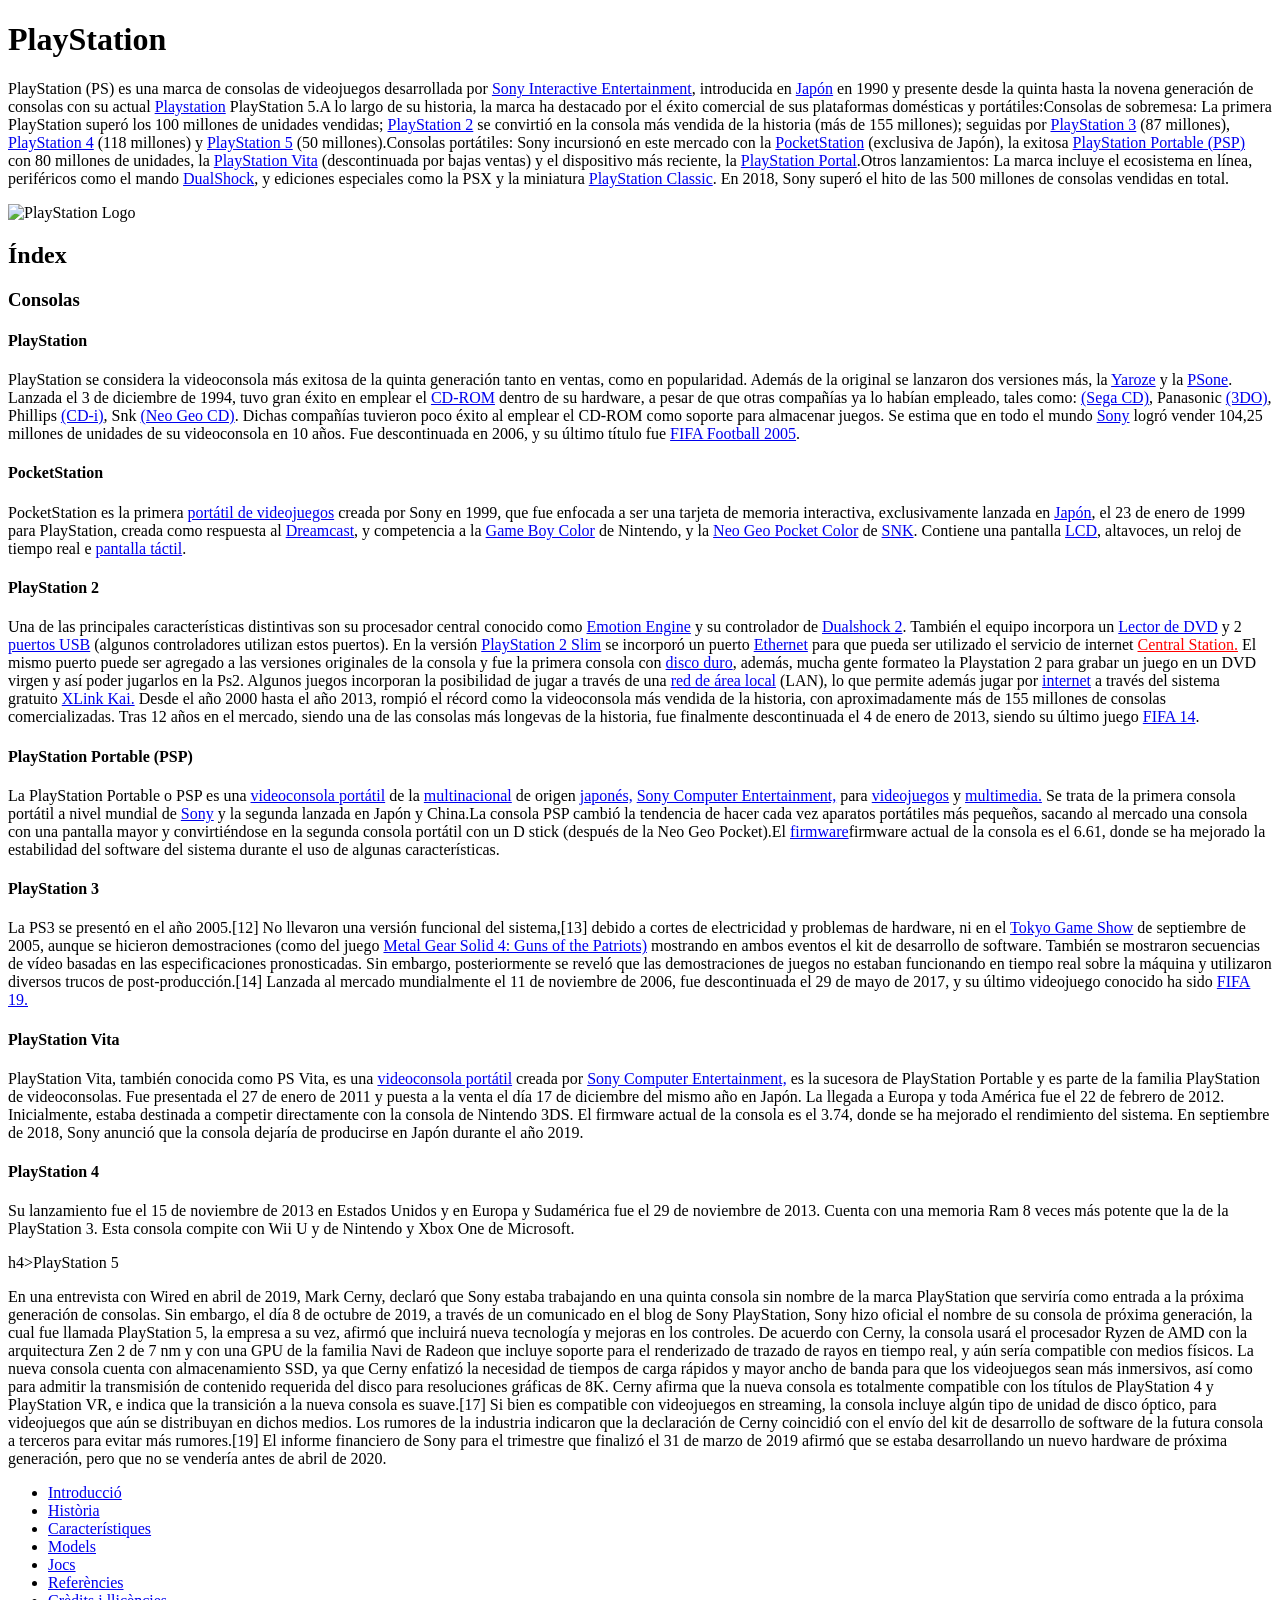
==== playstation.html @ 6e9d65a1 "Add initial PlayStation HTML page with detailed content and structure" ====
<!DOCTYPE html>
<html lang="en">
<head>
    <meta charset="UTF-8">
    <meta name="viewport" content="width=
    , initial-scale=1.0">
    <title>Document</title>
</head>
<body>
    <h1>PlayStation</h1>
    <p>PlayStation (PS) es una marca de consolas de videojuegos desarrollada por <a href="https://www.sonyinteractive.com/" target="_blank">Sony Interactive Entertainment</a>, introducida en <a href="https://es.wikipedia.org/wiki/Jap%C3%B3n" target="_blank">Japón</a> en 1990 y presente desde la quinta hasta la novena generación de consolas con su actual <a href="https://es.wikipedia.org/wiki/PlayStation_(consola)"target="_blank">Playstation</a> PlayStation 5.A lo largo de su historia, la marca ha destacado por el éxito comercial de sus plataformas domésticas y portátiles:Consolas de sobremesa: La primera PlayStation superó los 100 millones de unidades vendidas; <a href="https://es.wikipedia.org/wiki/PlayStation_2" target="_blank">PlayStation 2</a> se convirtió en la consola más vendida de la historia (más de 155 millones); seguidas por <a href="https://es.wikipedia.org/wiki/PlayStation_3" target="_blank">PlayStation 3</a> (87 millones), <a href="https://es.wikipedia.org/wiki/PlayStation_4" target="_blank">PlayStation 4</a> (118 millones) y <a href="https://es.wikipedia.org/wiki/PlayStation_5" target="_blank">PlayStation 5</a> (50 millones).Consolas portátiles: Sony incursionó en este mercado con la <a href="https://es.wikipedia.org/wiki/PocketStation" target="_blank">PocketStation</a> (exclusiva de Japón), la exitosa <a href="https://es.wikipedia.org/wiki/PlayStation_Portable" target="_blank">PlayStation Portable (PSP)</a> con 80 millones de unidades, la <a href="https://es.wikipedia.org/wiki/PlayStation_Vita" target="_blank">PlayStation Vita</a> (descontinuada por bajas ventas) y el dispositivo más reciente, la <a href="https://es.wikipedia.org/wiki/PlayStation_Portal" target="_blank">PlayStation Portal</a>.Otros lanzamientos: La marca incluye el ecosistema en línea, periféricos como el mando <a href="https://es.wikipedia.org/wiki/DualShock" target="_blank">DualShock</a>, y ediciones especiales como la PSX y la miniatura <a href="https://es.wikipedia.org/wiki/PlayStation_Classic" target="_blank">PlayStation Classic</a>. En 2018, Sony superó el hito de las 500 millones de consolas vendidas en total.</p>
    <img src="https://w7.pngwing.com/pngs/302/296/png-transparent-sony-playstation-logo-playstation-2-logo-ps-logo-angle-text-monochrome-thumbnail.png" alt="PlayStation Logo" width="300">
    <h2>Índex</h2>
    <h3>Consolas</h3>
    <h4>PlayStation</h4>
    <p>PlayStation se considera la videoconsola más exitosa de la quinta generación tanto en ventas, como en popularidad. Además de la original se lanzaron dos versiones más, la <a href="#yaroze" target="_blank">Yaroze</a> y la <a href="#psone" target="_blank">PSone</a>. Lanzada el 3 de diciembre de 1994, tuvo gran éxito en emplear el <a href="https://es.wikipedia.org/wiki/CD-ROM" target="_blank">CD-ROM</a> dentro de su hardware, a pesar de que otras compañías ya lo habían empleado, tales como: <a href="https://es.wikipedia.org/wiki/Mega-CD">(Sega CD)</a>, Panasonic <a href="https://es.wikipedia.org/wiki/3DO">(3DO)</a>, Phillips <a href="https://es.wikipedia.org/wiki/CD-i">(CD-i)</a>, Snk <a href="https://es.wikipedia.org/wiki/Neo_Geo_CD">(Neo Geo CD)</a>. Dichas compañías tuvieron poco éxito al emplear el CD-ROM como soporte para almacenar juegos. Se estima que en todo el mundo <a href="https://es.wikipedia.org/wiki/Sony" target="_blank">Sony</a> logró vender 104,25 millones de unidades de su videoconsola en 10 años. Fue descontinuada en 2006, y su último título fue <a href="https://es.wikipedia.org/wiki/FIFA_Football_2005" target="_blank">FIFA Football 2005</a>.</p>
    <h4>PocketStation</h4>
    <P>PocketStation es la primera <a href="https://es.wikipedia.org/wiki/PocketStation" target="_blank">portátil de videojuegos</a> creada por Sony en 1999, que fue enfocada a ser una tarjeta de memoria interactiva, exclusivamente lanzada en <a href="https://es.wikipedia.org/wiki/Japón" target="_blank">Japón</a>, el 23 de enero de 1999 para PlayStation, creada como respuesta al <a href="https://es.wikipedia.org/wiki/Sony_Dreamcast" target="_blank">Dreamcast</a>, y competencia a la <a href="https://es.wikipedia.org/wiki/Game_Boy_Color" target="_blank">Game Boy Color</a> de Nintendo, y la <a href="https://es.wikipedia.org/wiki/Neo_Geo_Pocket_Color" target="_blank">Neo Geo Pocket Color</a> de <a href="https://es.wikipedia.org/wiki/SNK" target="_blank">SNK</a>. Contiene una pantalla <a href="https://es.wikipedia.org/wiki/LCD" target="_blank">LCD</a>, altavoces, un reloj de tiempo real e <a href="https://es.wikipedia.org/wiki/Radiaci%C3%B3n_infrarroja" target="_blank">pantalla táctil</a>.</P>
    <h4>PlayStation 2</h4>
    <p>Una de las principales características distintivas son su procesador central conocido como <a href="https://es.wikipedia.org/wiki/Emotion_Engine" target="_blank">Emotion Engine</a> y su controlador de <a href="https://es.wikipedia.org/wiki/DualShock">Dualshock 2</a>. También el equipo incorpora un <a href="https://es.wikipedia.org/wiki/Grabadora_de_DVD">Lector de DVD</a> y 2 <a href="https://es.wikipedia.org/wiki/Universal_Serial_Bus">puertos USB</a> (algunos controladores utilizan estos puertos). En la versión <a href="https://es.wikipedia.org/wiki/PlayStation_2">PlayStation 2 Slim</a> se incorporó un puerto <a href="https://es.wikipedia.org/wiki/Ethernet">Ethernet</a> para que pueda ser utilizado el servicio de internet <a href="https://es.wikipedia.org/wiki/Central_Station?action=edit&redlink=1" style="color:#FF0000;"></style>Central Station.</a> El mismo puerto puede ser agregado a las versiones originales de la consola y fue la primera consola con <a href="https://es.wikipedia.org/wiki/Unidad_de_disco_duro">disco duro</a>, además, mucha gente formateo la Playstation 2 para grabar un juego en un DVD virgen y así poder jugarlos en la Ps2. Algunos juegos incorporan la posibilidad de jugar a través de una <a href="https://es.wikipedia.org/wiki/Red_de_%C3%A1rea_local">red de área local</a> (LAN), lo que permite además jugar por <a href="https://es.wikipedia.org/wiki/Internet">internet</a> a través del sistema gratuito <a href="https://es.wikipedia.org/wiki/XLink_Kai">XLink Kai.</a> Desde el año 2000 hasta el año 2013, rompió el récord como la videoconsola más vendida de la historia, con aproximadamente más de 155 millones de consolas comercializadas. Tras 12 años en el mercado, siendo una de las consolas más longevas de la historia, fue finalmente descontinuada el 4 de enero de 2013, siendo su último juego <a href="https://es.wikipedia.org/wiki/FIFA_14">FIFA 14</a>.
    <h4>PlayStation Portable (PSP)</h4>
    <p>La PlayStation Portable o PSP es una <a href="https://es.wikipedia.org/wiki/Videoconsola_port%C3%A1til">videoconsola portátil</a> de la <a href="https://es.wikipedia.org/wiki/Multinacional">multinacional</a> de origen <a href="https://es.wikipedia.org/wiki/Jap%C3%B3n">japonés,</a> <a href="https://es.wikipedia.org/wiki/Sony_Interactive_Entertainment">Sony Computer Entertainment,</a> para <a href="https://es.wikipedia.org/wiki/Videojuego">videojuegos</a> y <a href="https://es.wikipedia.org/wiki/Multimedia">multimedia.</a> Se trata de la primera consola portátil a nivel mundial de <a href="https://es.wikipedia.org/wiki/Sony">Sony</a> y la segunda lanzada en Japón y China.La consola PSP cambió la tendencia de hacer cada vez aparatos portátiles más pequeños, sacando al mercado una consola con una pantalla mayor y convirtiéndose en la segunda consola portátil con un D stick (después de la Neo Geo Pocket).El <a href="https://es.wikipedia.org/wiki/Firmware">firmware</a>firmware actual de la consola es el 6.61, donde se ha mejorado la estabilidad del software del sistema durante el uso de algunas características.</p>
    <h4>PlayStation 3</h4>
    <p>La PS3 se presentó en el año 2005.[12] No llevaron una versión funcional del sistema,[13] debido a cortes de electricidad y problemas de hardware, ni en el <a href="https://es.wikipedia.org/wiki/Tokyo_Game_Show">Tokyo Game Show</a> de septiembre de 2005, aunque se hicieron demostraciones (como del juego <a href="https://es.wikipedia.orgwikiMetal_Gear_Solid_4:_Guns_of_the_Patriots">Metal Gear Solid 4: Guns of the Patriots)</a> mostrando en ambos eventos el kit de desarrollo de software. También se mostraron secuencias de vídeo basadas en las especificaciones pronosticadas. Sin embargo, posteriormente se reveló que las demostraciones de juegos no estaban funcionando en tiempo real sobre la máquina y utilizaron diversos trucos de post-producción.[14] Lanzada al mercado mundialmente el 11 de noviembre de 2006, fue descontinuada el 29 de mayo de 2017, y su último videojuego conocido ha sido <a href="https://es.wikipedia.org/wiki/FIFA_19">FIFA 19.</a></p>
    <h4>PlayStation Vita</h4>
    <p>PlayStation Vita, también conocida como PS Vita, es una <a href="https://es.wikipedia.org/wiki/Videoconsola_port%C3%A1til">videoconsola portátil</a> creada por <a href="https://es.wikipedia.org/wiki/Sony_Interactive_Entertainment">Sony Computer Entertainment,</a> es la sucesora de PlayStation Portable y es parte de la familia PlayStation de videoconsolas. Fue presentada el 27 de enero de 2011 y puesta a la venta el día 17 de diciembre del mismo año en Japón. La llegada a Europa y toda América fue el 22 de febrero de 2012. Inicialmente, estaba destinada a competir directamente con la consola de Nintendo 3DS. El firmware actual de la consola es el 3.74, donde se ha mejorado el rendimiento del sistema. En septiembre de 2018, Sony anunció que la consola dejaría de producirse en Japón durante el año 2019.</p>
    <h4>PlayStation 4</h4>
    <p>Su lanzamiento fue el 15 de noviembre de 2013 en <a href="https://es.wikipedia.org/wiki/Estados_Unidos"></a> Estados Unidos y en Europa y Sudamérica fue el 29 de noviembre de 2013. Cuenta con una memoria Ram 8 veces más potente que la de la PlayStation 3. Esta consola compite con <a href="https://es.wikipedia.org/wiki/Wii_U"></a> Wii U y <a href="https://es.wikipedia.org/wiki/Nintendo_Switch"></a> de <a href="https://es.wikipedia.org/wiki/Nintendo"></a> Nintendo y<a href="https://es.wikipedia.org/wiki/Xbox_One>"></a> Xbox One de <a href="https://es.wikipedia.org/wiki/Microsoft"></a> Microsoft.</p>
    h4>PlayStation 5</h4>
    <p>En una entrevista con <a href="https://es.wikipedia.org/wiki/Wired"></a> Wired en abril de 2019, <a href="https://es.wikipedia.org/wiki/Mark_Cerny"></a> Mark Cerny, declaró que Sony estaba trabajando en una quinta consola sin nombre de la marca PlayStation que serviría como entrada a la próxima generación de consolas. Sin embargo, el día 8 de octubre de 2019, a través de un comunicado en el blog de Sony PlayStation, Sony hizo oficial el nombre de su consola de próxima generación, la cual fue llamada PlayStation 5, la empresa a su vez, afirmó que incluirá nueva tecnología y mejoras en los controles. De acuerdo con Cerny, la consola usará el procesador <a href="https://es.wikipedia.org/wiki/Ryzen"></a> Ryzen de <a href="https://es.wikipedia.org/wiki/Advanced_Micro_Devices"></a> AMD con la arquitectura Zen 2 de 7 nm y con una GPU de la familia Navi de Radeon que incluye soporte para el renderizado de trazado de rayos en tiempo real, y aún sería compatible con medios físicos. La nueva consola cuenta con almacenamiento SSD, ya que Cerny enfatizó la necesidad de tiempos de carga rápidos y mayor ancho de banda para que los videojuegos sean más inmersivos, así como para admitir la transmisión de contenido requerida del disco para resoluciones gráficas de 8K. Cerny afirma que la nueva consola es totalmente compatible con los títulos de PlayStation 4 y PlayStation VR, e indica que la transición a la nueva consola es suave.[17] Si bien es compatible con videojuegos en streaming, la consola incluye algún tipo de unidad de disco óptico, para videojuegos que aún se distribuyan en dichos medios. Los rumores de la industria indicaron que la declaración de Cerny coincidió con el envío del kit de desarrollo de software de la futura consola a terceros para evitar más rumores.[19] El informe financiero de Sony para el trimestre que finalizó el 31 de marzo de 2019 afirmó que se estaba desarrollando un nuevo hardware de próxima generación, pero que no se vendería antes de abril de 2020.</p>
<ul>
    <li><a href="#introduccio">Introducció</a></li>
    <li><a href="#historia">Història</a></li>
    <li><a href="#caracteristiques">Característiques</a></li>
    <li><a href="#models">Models</a></li>
    <li><a href="#jocs">Jocs</a></li>
    <li><a href="#referencies">Referències</a></li>
    <li><a href="#credits">Crèdits i llicències</a></li>
</ul>
</body>
</html>
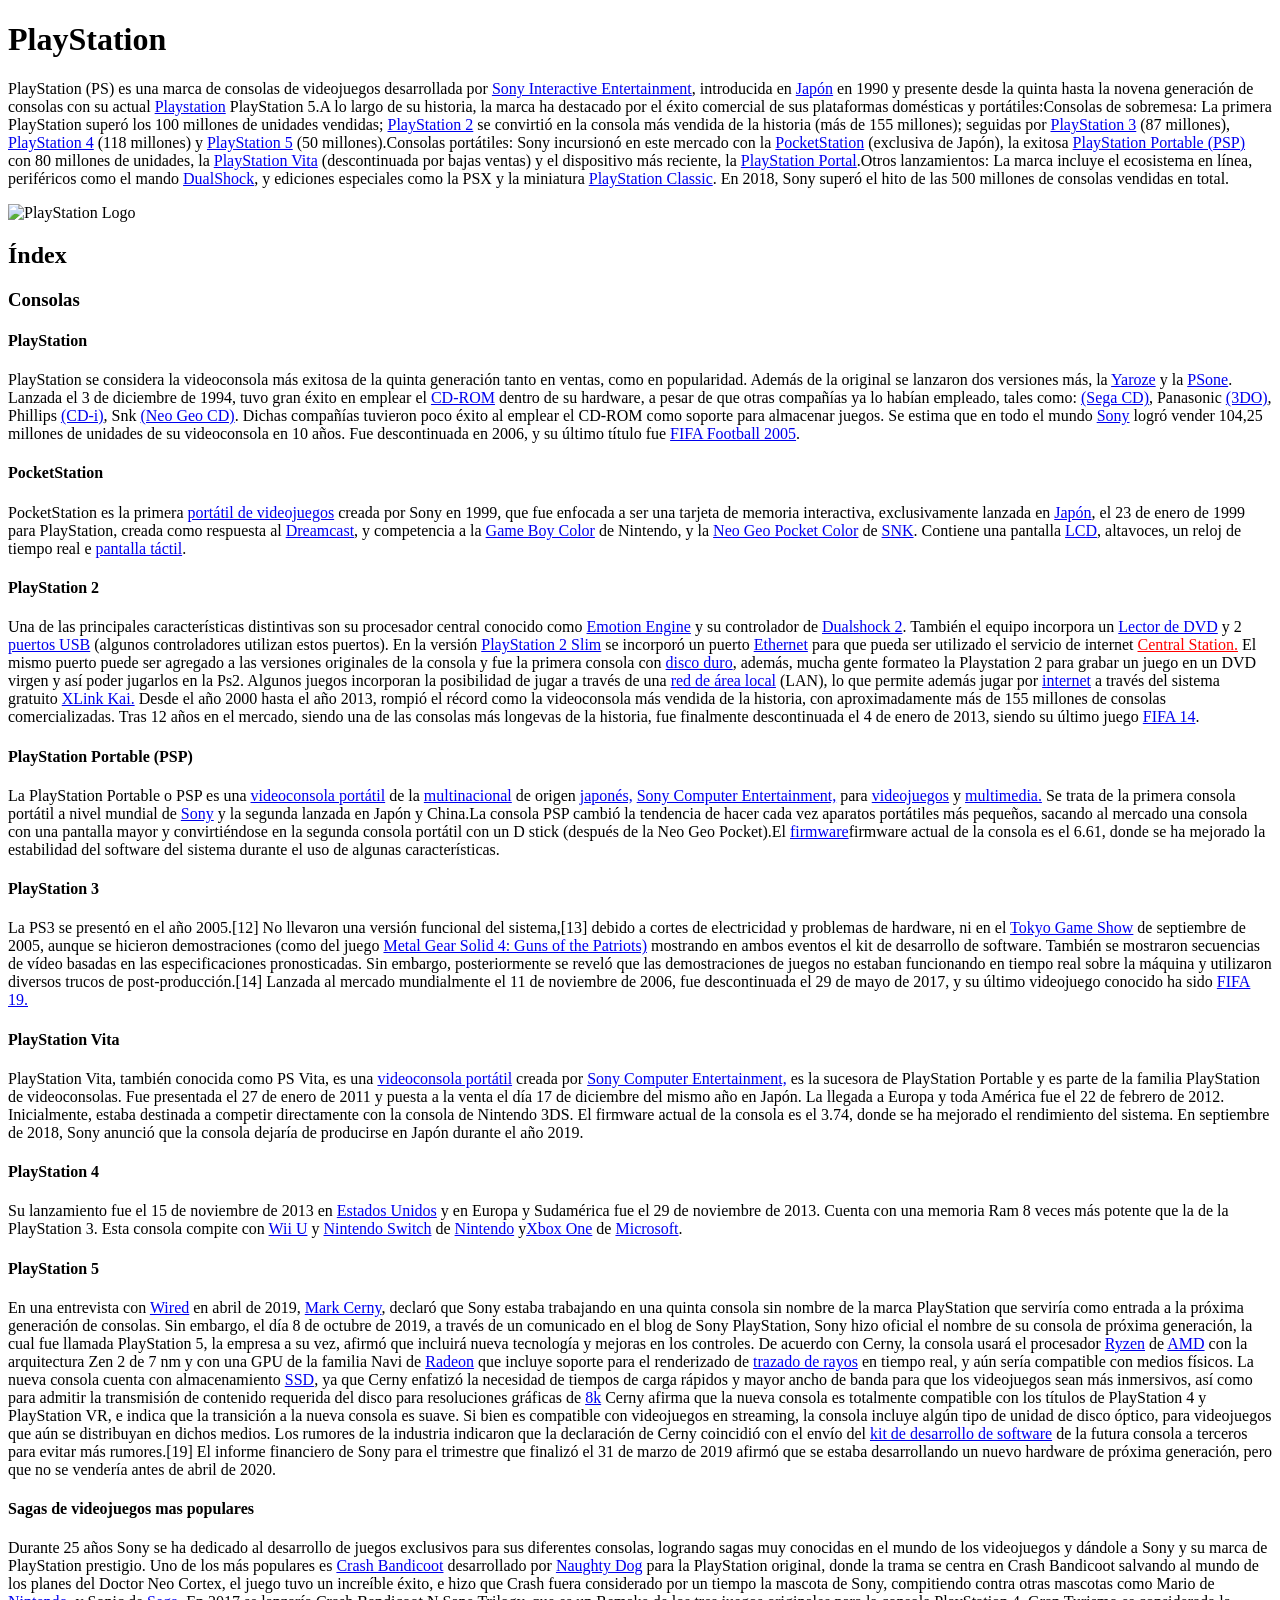
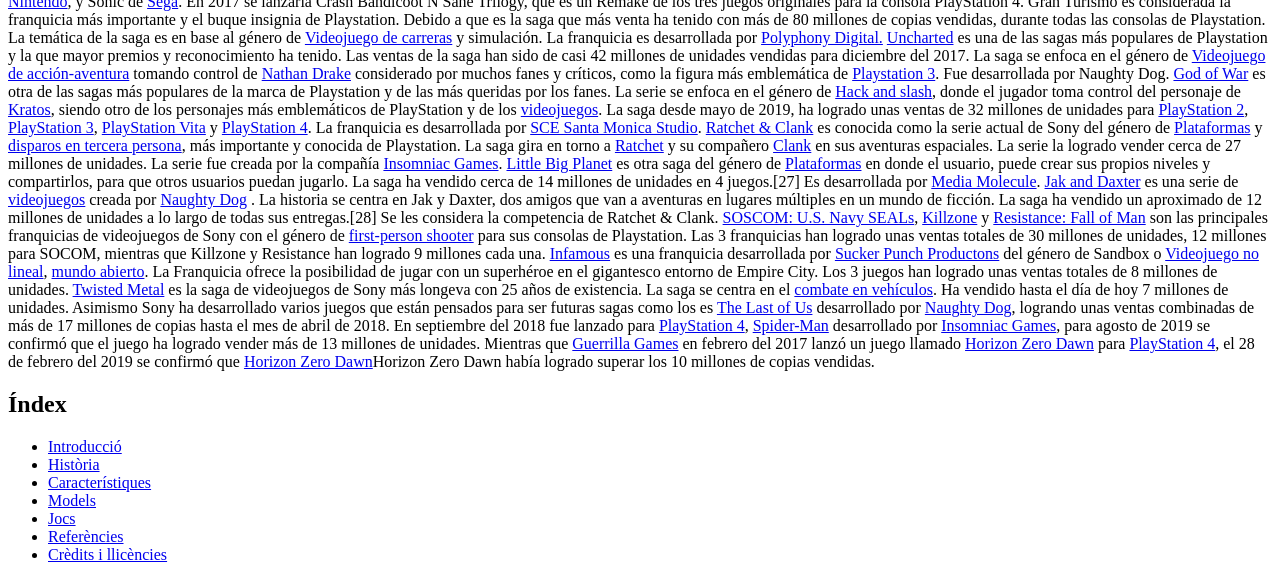
==== commit 3cd93fd8: "Update PlayStation HTML page with additional console details and popular game franchises" ====
--- a/playstation.html
+++ b/playstation.html
@@ -25,9 +25,34 @@
     <h4>PlayStation Vita</h4>
     <p>PlayStation Vita, también conocida como PS Vita, es una <a href="https://es.wikipedia.org/wiki/Videoconsola_port%C3%A1til">videoconsola portátil</a> creada por <a href="https://es.wikipedia.org/wiki/Sony_Interactive_Entertainment">Sony Computer Entertainment,</a> es la sucesora de PlayStation Portable y es parte de la familia PlayStation de videoconsolas. Fue presentada el 27 de enero de 2011 y puesta a la venta el día 17 de diciembre del mismo año en Japón. La llegada a Europa y toda América fue el 22 de febrero de 2012. Inicialmente, estaba destinada a competir directamente con la consola de Nintendo 3DS. El firmware actual de la consola es el 3.74, donde se ha mejorado el rendimiento del sistema. En septiembre de 2018, Sony anunció que la consola dejaría de producirse en Japón durante el año 2019.</p>
     <h4>PlayStation 4</h4>
-    <p>Su lanzamiento fue el 15 de noviembre de 2013 en <a href="https://es.wikipedia.org/wiki/Estados_Unidos"></a> Estados Unidos y en Europa y Sudamérica fue el 29 de noviembre de 2013. Cuenta con una memoria Ram 8 veces más potente que la de la PlayStation 3. Esta consola compite con <a href="https://es.wikipedia.org/wiki/Wii_U"></a> Wii U y <a href="https://es.wikipedia.org/wiki/Nintendo_Switch"></a> de <a href="https://es.wikipedia.org/wiki/Nintendo"></a> Nintendo y<a href="https://es.wikipedia.org/wiki/Xbox_One>"></a> Xbox One de <a href="https://es.wikipedia.org/wiki/Microsoft"></a> Microsoft.</p>
-    h4>PlayStation 5</h4>
-    <p>En una entrevista con <a href="https://es.wikipedia.org/wiki/Wired"></a> Wired en abril de 2019, <a href="https://es.wikipedia.org/wiki/Mark_Cerny"></a> Mark Cerny, declaró que Sony estaba trabajando en una quinta consola sin nombre de la marca PlayStation que serviría como entrada a la próxima generación de consolas. Sin embargo, el día 8 de octubre de 2019, a través de un comunicado en el blog de Sony PlayStation, Sony hizo oficial el nombre de su consola de próxima generación, la cual fue llamada PlayStation 5, la empresa a su vez, afirmó que incluirá nueva tecnología y mejoras en los controles. De acuerdo con Cerny, la consola usará el procesador <a href="https://es.wikipedia.org/wiki/Ryzen"></a> Ryzen de <a href="https://es.wikipedia.org/wiki/Advanced_Micro_Devices"></a> AMD con la arquitectura Zen 2 de 7 nm y con una GPU de la familia Navi de Radeon que incluye soporte para el renderizado de trazado de rayos en tiempo real, y aún sería compatible con medios físicos. La nueva consola cuenta con almacenamiento SSD, ya que Cerny enfatizó la necesidad de tiempos de carga rápidos y mayor ancho de banda para que los videojuegos sean más inmersivos, así como para admitir la transmisión de contenido requerida del disco para resoluciones gráficas de 8K. Cerny afirma que la nueva consola es totalmente compatible con los títulos de PlayStation 4 y PlayStation VR, e indica que la transición a la nueva consola es suave.[17] Si bien es compatible con videojuegos en streaming, la consola incluye algún tipo de unidad de disco óptico, para videojuegos que aún se distribuyan en dichos medios. Los rumores de la industria indicaron que la declaración de Cerny coincidió con el envío del kit de desarrollo de software de la futura consola a terceros para evitar más rumores.[19] El informe financiero de Sony para el trimestre que finalizó el 31 de marzo de 2019 afirmó que se estaba desarrollando un nuevo hardware de próxima generación, pero que no se vendería antes de abril de 2020.</p>
+    <p>Su lanzamiento fue el 15 de noviembre de 2013 en <a href="https://es.wikipedia.org/wiki/Estados_Unidos">Estados Unidos</a> y en Europa y Sudamérica fue el 29 de noviembre de 2013. Cuenta con una memoria Ram 8 veces más potente que la de la PlayStation 3. Esta consola compite con <a href="https://es.wikipedia.org/wiki/Wii_U">Wii U</a> y <a href="https://es.wikipedia.org/wiki/Nintendo_Switch">Nintendo Switch</a> de <a href="https://es.wikipedia.org/wiki/Nintendo">Nintendo</a> y<a href="https://es.wikipedia.org/wiki/Xbox_One>">Xbox One</a> de <a href="https://es.wikipedia.org/wiki/Microsoft">Microsoft</a>.</p>
+    <h4>PlayStation 5</h4>
+    <p>En una entrevista con <a href="https://es.wikipedia.org/wiki/Wired">Wired</a> en abril de 2019, <a href="https://es.wikipedia.org/wiki/Mark_Cerny">Mark Cerny</a>, declaró que Sony estaba trabajando en una quinta consola sin nombre de la marca PlayStation que serviría como entrada a la próxima generación de consolas. Sin embargo, el día 8 de octubre de 2019, a través de un comunicado en el blog de Sony PlayStation, Sony hizo oficial el nombre de su consola de próxima generación, la cual fue llamada PlayStation 5, la empresa a su vez, afirmó que incluirá nueva tecnología y mejoras en los controles. De acuerdo con Cerny, la consola usará el procesador <a href="https://es.wikipedia.org/wiki/Ryzen">Ryzen</a> de <a href="https://es.wikipedia.org/wiki/Advanced_Micro_Devices">AMD</a> con la arquitectura Zen 2 de 7 nm y con una GPU de la familia Navi de <a href="https://es.wikipedia.org/wiki/Radeon">Radeon</a> que incluye soporte para el renderizado de <a href="https://es.wikipedia.org/wiki/Trazado_de_rayos">trazado de rayos</a> en tiempo real, y aún sería compatible con medios físicos. La nueva consola cuenta con almacenamiento <a href=" https://es.wikipedia.org/wiki/Unidad_de_estado_s%C3%B3lido">SSD</a>, ya que Cerny enfatizó la necesidad de tiempos de carga rápidos y mayor ancho de banda para que los videojuegos sean más inmersivos, así como para admitir la transmisión de contenido requerida del disco para resoluciones gráficas de <a href="https://es.wikipedia.org/wiki/Resoluci%C3%B3n_8K">8k</a> Cerny afirma que la nueva consola es totalmente compatible con los títulos de PlayStation 4 y PlayStation VR, e indica que la transición a la nueva consola es suave. Si bien es compatible con videojuegos en streaming, la consola incluye algún tipo de unidad de disco óptico, para videojuegos que aún se distribuyan en dichos medios. Los rumores de la industria indicaron que la declaración de Cerny coincidió con el envío del <a href="https://es.wikipedia.org/wiki/Kit_de_desarrollo_de_software">kit de desarrollo de software</a> de la futura consola a terceros para evitar más rumores.[19] El informe financiero de Sony para el trimestre que finalizó el 31 de marzo de 2019 afirmó que se estaba desarrollando un nuevo hardware de próxima generación, pero que no se vendería antes de abril de 2020.</p>
+    <h4> Sagas de videojuegos mas populares</h4>
+    <p>Durante 25 años Sony se ha dedicado al desarrollo de juegos exclusivos para sus diferentes consolas, logrando sagas muy conocidas en el mundo de los videojuegos y dándole a Sony y su marca de PlayStation prestigio.
+
+Uno de los más populares es <a href="https://es.wikipedia.org/wiki/Crash_Bandicoot_(videojuego)">Crash Bandicoot</a> desarrollado por <a href="https://es.wikipedia.org/wiki/Naughty_Dog">Naughty Dog</a> para la PlayStation original, donde la trama se centra en Crash Bandicoot salvando al mundo de los planes del Doctor Neo Cortex, el juego tuvo un increíble éxito, e hizo que Crash fuera considerado por un tiempo la mascota de Sony, compitiendo contra otras mascotas como Mario de <a href="https://es.wikipedia.org/wiki/Nintendo">Nintendo</a>, y Sonic de <a href="https://es.wikipedia.org/wiki/Sega">Sega</a>. En 2017 se lanzaría Crash Bandicoot N Sane Trilogy, que es un Remake de los tres juegos originales para la consola PlayStation 4.
+
+Gran Turismo es considerada la franquicia más importante y el buque insignia de Playstation. Debido a que es la saga que más venta ha tenido con más de 80 millones de copias vendidas, durante todas las consolas de Playstation. La temática de la saga es en base al género de <a href="https://es.wikipedia.org/wiki/Videojuego_de_carreras">Videojuego de carreras</a> y simulación. La franquicia es desarrollada por <a href="https://es.wikipedia.org/wiki/Polyphony_Digital">Polyphony Digital.</a>
+
+<a href="https://es.wikipedia.org/wiki/Uncharted">Uncharted</a> es una de las sagas más populares de Playstation y la que mayor premios y reconocimiento ha tenido. Las ventas de la saga han sido de casi 42 millones de unidades vendidas para diciembre del 2017. La saga se enfoca en el género de <a href="https://es.wikipedia.org/wiki/Videojuego_de_acci%C3%B3n_y_aventura">Videojuego de acción-aventura</a> tomando control de <a href="https://es.wikipedia.org/wiki/Nathan_Drake">Nathan Drake</a> considerado por muchos fanes y críticos, como la figura más emblemática de <a href="https://es.wikipedia.org/wiki/PlayStation_3">Playstation 3</a>. Fue desarrollada por Naughty Dog.
+
+<a href="https://es.wikipedia.org/wiki/God_of_War_(franquicia)">God of War</a> es otra de las sagas más populares de la marca de Playstation y de las más queridas por los fanes. La serie se enfoca en el género de <a href="https://es.wikipedia.org/wiki/Hack_and_slash">Hack and slash</a>, donde el jugador toma control del personaje de <a href="https://es.wikipedia.org/wiki/Kratos_(personaje)">Kratos</a>, siendo otro de los personajes más emblemáticos de PlayStation y de los <a href="https://es.wikipedia.org/wiki/Videojuego">videojuegos</a>. La saga desde mayo de 2019, ha logrado unas ventas de 32 millones de unidades para <a href="https://es.wikipedia.org/wiki/PlayStation_2">PlayStation 2</a>, <a href="https://es.wikipedia.org/wiki/PlayStation_3">PlayStation 3</a>, <a href="https://es.wikipedia.org/wiki/PlayStation_Vita">PlayStation Vita</a> y <a href="https://es.wikipedia.org/wiki/PlayStation_4">PlayStation 4</a>. La franquicia es desarrollada por <a href="https://es.wikipedia.org/wiki/SIE_Santa_Monica_Studio">SCE Santa Monica Studio</a>.
+
+<a href="https://es.wikipedia.org/wiki/Ratchet_&_Clank_(serie)">Ratchet & Clank</a> es conocida como la serie actual de Sony del género de <a href="https://es.wikipedia.org/wiki/Videojuego_de_plataformas">Plataformas</a> y <a href="https://es.wikipedia.org/wiki/Videojuego_de_disparos_en_tercera_persona">disparos en tercera persona</a>, más importante y conocida de Playstation. La saga gira en torno a <a href="https://es.wikipedia.org/wiki/Ratchet_(personaje_de_Ratchet_&_Clank)">Ratchet</a> y su compañero <a href="https://es.wikipedia.org/wiki/Clank_(personaje_de_Ratchet_&_Clank)">Clank</a> en sus aventuras espaciales. La serie la logrado vender cerca de 27 millones de unidades. La serie fue creada por la compañía <a href="https://es.wikipedia.org/wiki/Insomniac_Games">Insomniac Games</a>.
+
+<a href="https://es.wikipedia.org/wiki/LittleBigPlanet">Little Big Planet</a> es otra saga del género de <a href="https://es.wikipedia.org/wiki/Videojuego_de_plataformas">Plataformas</a> en donde el usuario, puede crear sus propios niveles y compartirlos, para que otros usuarios puedan jugarlo. La saga ha vendido cerca de 14 millones de unidades en 4 juegos.[27] Es desarrollada por <a href="https://es.wikipedia.org/wiki/Media_Molecule">Media Molecule</a>.
+
+<a href="https://es.wikipedia.org/wiki/Jak_and_Daxter">Jak and Daxter</a> es una serie de <a href="https://es.wikipedia.org/wiki/Videojuego">videojuegos</a> creada por <a href="https://es.wikipedia.org/wiki/Naughty_Dog">Naughty Dog</a> . La historia se centra en Jak y Daxter, dos amigos que van a aventuras en lugares múltiples en un mundo de ficción. La saga ha vendido un aproximado de 12 millones de unidades a lo largo de todas sus entregas.[28] Se les considera la competencia de Ratchet & Clank.
+
+<a href="https://es.wikipedia.org/wiki/SOCOM:_U.S._Navy_SEALs">SOSCOM: U.S. Navy SEALs</a>, <a href="https://es.wikipedia.org/wiki/Killzone">Killzone</a> y <a href="https://es.wikipedia.org/wiki/Resistance:_Fall_of_Man">Resistance: Fall of Man</a> son las principales franquicias de videojuegos de Sony con el género de <a href="https://es.wikipedia.org/wiki/Videojuego_de_disparos_en_primera_persona">first-person shooter</a> para sus consolas de Playstation. Las 3 franquicias han logrado unas ventas totales de 30 millones de unidades, 12 millones para SOCOM, mientras que Killzone y Resistance han logrado 9 millones cada una.
+
+<a href="https://es.wikipedia.org/wiki/Infamous_(videojuego)">Infamous</a> es una franquicia desarrollada por <a href="https://es.wikipedia.org/wiki/Sucker_Punch_Productions">Sucker Punch Productons</a> del género de Sandbox o <a href="https://es.wikipedia.org/wiki/Videojuego_no_lineal">Videojuego no lineal</a>, <a href="https://es.wikipedia.org/wiki/Videojuego_de_mundo_abierto">mundo abierto</a>. La Franquicia ofrece la posibilidad de jugar con un superhéroe en el gigantesco entorno de Empire City. Los 3 juegos han logrado unas ventas totales de 8 millones de unidades.
+
+<a href="https://es.wikipedia.org/wiki/Twisted_Metal_(serie)">Twisted Metal</a> es la saga de videojuegos de Sony más longeva con 25 años de existencia. La saga se centra en el <a href="https://es.wikipedia.org/wiki/Videojuego_de_combate_en_veh%C3%ADculos">combate en vehículos</a>. Ha vendido hasta el día de hoy 7 millones de unidades.
+
+Asimismo Sony ha desarrollado varios juegos que están pensados para ser futuras sagas como los es <a href="https://es.wikipedia.org/wiki/PlayStation_(marca)">The Last of Us</a> desarrollado por <a href="https://es.wikipedia.org/wiki/Naughty_Dog">Naughty Dog</a>, logrando unas ventas combinadas de más de 17 millones de copias hasta el mes de abril de 2018. En septiembre del 2018 fue lanzado para <a href="https://es.wikipedia.org/wiki/PlayStation_4">PlayStation 4</a>, <a href="https://es.wikipedia.org/wiki/Spider-Man_(videojuego_de_2018)">Spider-Man</a> desarrollado por <a href="https://es.wikipedia.org/wiki/Insomniac_Games">Insomniac Games</a>, para agosto de 2019 se confirmó que el juego ha logrado vender más de 13 millones de unidades. Mientras que <a href="https://es.wikipedia.org/wiki/Guerrilla_Games">Guerrilla Games</a> en febrero del 2017 lanzó un juego llamado <a href="https://es.wikipedia.org/wiki/Horizon_Zero_Dawn">Horizon Zero Dawn</a> para <a href="https://es.wikipedia.org/wiki/PlayStation_4">PlayStation 4</a>, el 28 de febrero del 2019 se confirmó que <a href="https://es.wikipedia.org/wiki/Horizon_Zero_Dawn">Horizon Zero Dawn</a>Horizon Zero Dawn había logrado superar los 10 millones de copias vendidas.</p>
+    <h2>Índex</h2>
 <ul>
     <li><a href="#introduccio">Introducció</a></li>
     <li><a href="#historia">Història</a></li>
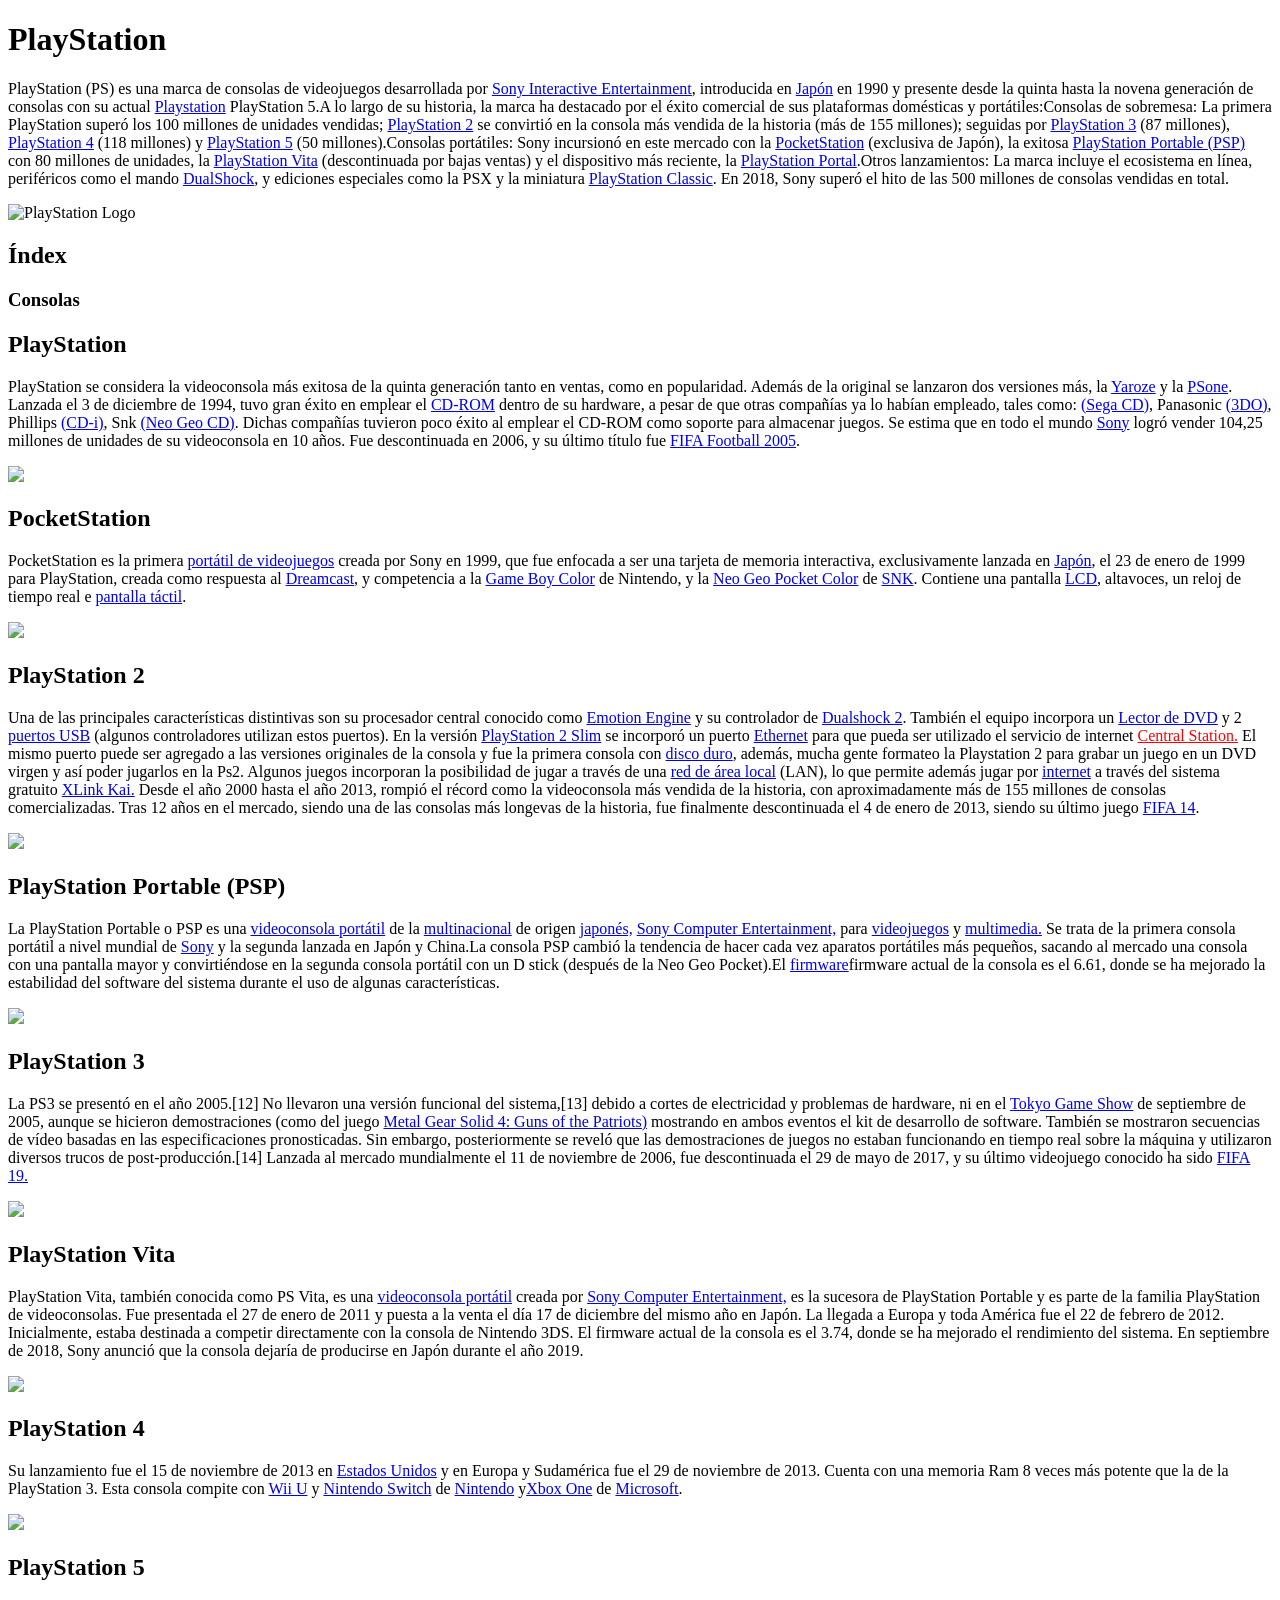
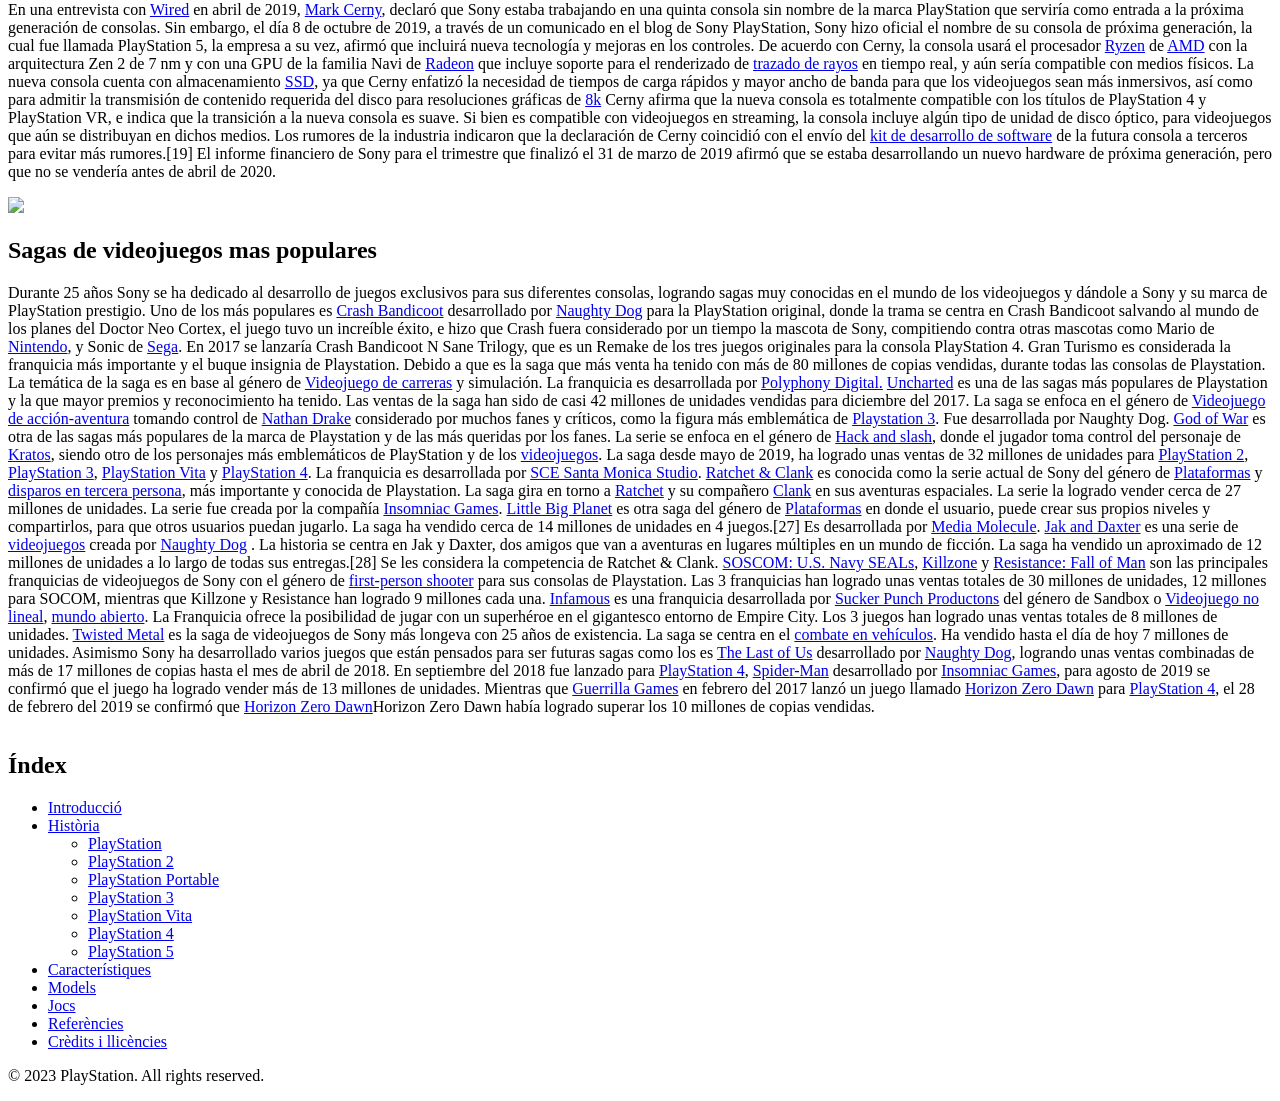
==== commit bb8abeba: "Enhance PlayStation HTML page with detailed console history, added sections for PlayStation 2, PSP, " ====
--- a/playstation.html
+++ b/playstation.html
@@ -8,29 +8,57 @@
 </head>
 <body>
     <h1>PlayStation</h1>
+    <div>
     <p>PlayStation (PS) es una marca de consolas de videojuegos desarrollada por <a href="https://www.sonyinteractive.com/" target="_blank">Sony Interactive Entertainment</a>, introducida en <a href="https://es.wikipedia.org/wiki/Jap%C3%B3n" target="_blank">Japón</a> en 1990 y presente desde la quinta hasta la novena generación de consolas con su actual <a href="https://es.wikipedia.org/wiki/PlayStation_(consola)"target="_blank">Playstation</a> PlayStation 5.A lo largo de su historia, la marca ha destacado por el éxito comercial de sus plataformas domésticas y portátiles:Consolas de sobremesa: La primera PlayStation superó los 100 millones de unidades vendidas; <a href="https://es.wikipedia.org/wiki/PlayStation_2" target="_blank">PlayStation 2</a> se convirtió en la consola más vendida de la historia (más de 155 millones); seguidas por <a href="https://es.wikipedia.org/wiki/PlayStation_3" target="_blank">PlayStation 3</a> (87 millones), <a href="https://es.wikipedia.org/wiki/PlayStation_4" target="_blank">PlayStation 4</a> (118 millones) y <a href="https://es.wikipedia.org/wiki/PlayStation_5" target="_blank">PlayStation 5</a> (50 millones).Consolas portátiles: Sony incursionó en este mercado con la <a href="https://es.wikipedia.org/wiki/PocketStation" target="_blank">PocketStation</a> (exclusiva de Japón), la exitosa <a href="https://es.wikipedia.org/wiki/PlayStation_Portable" target="_blank">PlayStation Portable (PSP)</a> con 80 millones de unidades, la <a href="https://es.wikipedia.org/wiki/PlayStation_Vita" target="_blank">PlayStation Vita</a> (descontinuada por bajas ventas) y el dispositivo más reciente, la <a href="https://es.wikipedia.org/wiki/PlayStation_Portal" target="_blank">PlayStation Portal</a>.Otros lanzamientos: La marca incluye el ecosistema en línea, periféricos como el mando <a href="https://es.wikipedia.org/wiki/DualShock" target="_blank">DualShock</a>, y ediciones especiales como la PSX y la miniatura <a href="https://es.wikipedia.org/wiki/PlayStation_Classic" target="_blank">PlayStation Classic</a>. En 2018, Sony superó el hito de las 500 millones de consolas vendidas en total.</p>
+   </div>
     <img src="https://w7.pngwing.com/pngs/302/296/png-transparent-sony-playstation-logo-playstation-2-logo-ps-logo-angle-text-monochrome-thumbnail.png" alt="PlayStation Logo" width="300">
     <h2>Índex</h2>
     <h3>Consolas</h3>
-    <h4>PlayStation</h4>
+    <section id="PlayStation">
+    <h2>PlayStation</h2>
+    <div>
     <p>PlayStation se considera la videoconsola más exitosa de la quinta generación tanto en ventas, como en popularidad. Además de la original se lanzaron dos versiones más, la <a href="#yaroze" target="_blank">Yaroze</a> y la <a href="#psone" target="_blank">PSone</a>. Lanzada el 3 de diciembre de 1994, tuvo gran éxito en emplear el <a href="https://es.wikipedia.org/wiki/CD-ROM" target="_blank">CD-ROM</a> dentro de su hardware, a pesar de que otras compañías ya lo habían empleado, tales como: <a href="https://es.wikipedia.org/wiki/Mega-CD">(Sega CD)</a>, Panasonic <a href="https://es.wikipedia.org/wiki/3DO">(3DO)</a>, Phillips <a href="https://es.wikipedia.org/wiki/CD-i">(CD-i)</a>, Snk <a href="https://es.wikipedia.org/wiki/Neo_Geo_CD">(Neo Geo CD)</a>. Dichas compañías tuvieron poco éxito al emplear el CD-ROM como soporte para almacenar juegos. Se estima que en todo el mundo <a href="https://es.wikipedia.org/wiki/Sony" target="_blank">Sony</a> logró vender 104,25 millones de unidades de su videoconsola en 10 años. Fue descontinuada en 2006, y su último título fue <a href="https://es.wikipedia.org/wiki/FIFA_Football_2005" target="_blank">FIFA Football 2005</a>.</p>
-    <h4>PocketStation</h4>
+    </div>
+    </section>
+    <img src="https://thumb.wikimedia.org/wikipedia/commons/thumb/9/95/PSX-Console-wController.png/250px-PSX-Console-wController.png?utm_source=es.wikipedia.org&utm_campaign=parser&utm_content=thumbnail">
+    <h2>PocketStation</h2>
+    <div>
     <P>PocketStation es la primera <a href="https://es.wikipedia.org/wiki/PocketStation" target="_blank">portátil de videojuegos</a> creada por Sony en 1999, que fue enfocada a ser una tarjeta de memoria interactiva, exclusivamente lanzada en <a href="https://es.wikipedia.org/wiki/Japón" target="_blank">Japón</a>, el 23 de enero de 1999 para PlayStation, creada como respuesta al <a href="https://es.wikipedia.org/wiki/Sony_Dreamcast" target="_blank">Dreamcast</a>, y competencia a la <a href="https://es.wikipedia.org/wiki/Game_Boy_Color" target="_blank">Game Boy Color</a> de Nintendo, y la <a href="https://es.wikipedia.org/wiki/Neo_Geo_Pocket_Color" target="_blank">Neo Geo Pocket Color</a> de <a href="https://es.wikipedia.org/wiki/SNK" target="_blank">SNK</a>. Contiene una pantalla <a href="https://es.wikipedia.org/wiki/LCD" target="_blank">LCD</a>, altavoces, un reloj de tiempo real e <a href="https://es.wikipedia.org/wiki/Radiaci%C3%B3n_infrarroja" target="_blank">pantalla táctil</a>.</P>
-    <h4>PlayStation 2</h4>
-    <p>Una de las principales características distintivas son su procesador central conocido como <a href="https://es.wikipedia.org/wiki/Emotion_Engine" target="_blank">Emotion Engine</a> y su controlador de <a href="https://es.wikipedia.org/wiki/DualShock">Dualshock 2</a>. También el equipo incorpora un <a href="https://es.wikipedia.org/wiki/Grabadora_de_DVD">Lector de DVD</a> y 2 <a href="https://es.wikipedia.org/wiki/Universal_Serial_Bus">puertos USB</a> (algunos controladores utilizan estos puertos). En la versión <a href="https://es.wikipedia.org/wiki/PlayStation_2">PlayStation 2 Slim</a> se incorporó un puerto <a href="https://es.wikipedia.org/wiki/Ethernet">Ethernet</a> para que pueda ser utilizado el servicio de internet <a href="https://es.wikipedia.org/wiki/Central_Station?action=edit&redlink=1" style="color:#FF0000;"></style>Central Station.</a> El mismo puerto puede ser agregado a las versiones originales de la consola y fue la primera consola con <a href="https://es.wikipedia.org/wiki/Unidad_de_disco_duro">disco duro</a>, además, mucha gente formateo la Playstation 2 para grabar un juego en un DVD virgen y así poder jugarlos en la Ps2. Algunos juegos incorporan la posibilidad de jugar a través de una <a href="https://es.wikipedia.org/wiki/Red_de_%C3%A1rea_local">red de área local</a> (LAN), lo que permite además jugar por <a href="https://es.wikipedia.org/wiki/Internet">internet</a> a través del sistema gratuito <a href="https://es.wikipedia.org/wiki/XLink_Kai">XLink Kai.</a> Desde el año 2000 hasta el año 2013, rompió el récord como la videoconsola más vendida de la historia, con aproximadamente más de 155 millones de consolas comercializadas. Tras 12 años en el mercado, siendo una de las consolas más longevas de la historia, fue finalmente descontinuada el 4 de enero de 2013, siendo su último juego <a href="https://es.wikipedia.org/wiki/FIFA_14">FIFA 14</a>.
-    <h4>PlayStation Portable (PSP)</h4>
+    <img src="https://thumb.wikimedia.org/wikipedia/commons/thumb/8/88/SCPH-4000.jpg/250px-SCPH-4000.jpg?utm_source=es.wikipedia.org&utm_campaign=parser&utm_content=thumbnail">
+    </div>
+    <section id="#PlayStation_2">
+    <h2>PlayStation 2</h2>
+    <div>
+    <p>Una de las principales características distintivas son su procesador central conocido como <a href="https://es.wikipedia.org/wiki/Emotion_Engine" target="_blank">Emotion Engine</a> y su controlador de <a href="https://es.wikipedia.org/wiki/DualShock">Dualshock 2</a>. También el equipo incorpora un <a href="https://es.wikipedia.org/wiki/Grabadora_de_DVD">Lector de DVD</a> y 2 <a href="https://es.wikipedia.org/wiki/Universal_Serial_Bus">puertos USB</a> (algunos controladores utilizan estos puertos). En la versión <a href="https://es.wikipedia.org/wiki/PlayStation_2">PlayStation 2 Slim</a> se incorporó un puerto <a href="https://es.wikipedia.org/wiki/Ethernet">Ethernet</a> para que pueda ser utilizado el servicio de internet <a href="https://es.wikipedia.org/wiki/Central_Station?action=edit&redlink=1" style="color:#FF0000;"></style>Central Station.</a> El mismo puerto puede ser agregado a las versiones originales de la consola y fue la primera consola con <a href="https://es.wikipedia.org/wiki/Unidad_de_disco_duro">disco duro</a>, además, mucha gente formateo la Playstation 2 para grabar un juego en un DVD virgen y así poder jugarlos en la Ps2. Algunos juegos incorporan la posibilidad de jugar a través de una <a href="https://es.wikipedia.org/wiki/Red_de_%C3%A1rea_local">red de área local</a> (LAN), lo que permite además jugar por <a href="https://es.wikipedia.org/wiki/Internet">internet</a> a través del sistema gratuito <a href="https://es.wikipedia.org/wiki/XLink_Kai">XLink Kai.</a> Desde el año 2000 hasta el año 2013, rompió el récord como la videoconsola más vendida de la historia, con aproximadamente más de 155 millones de consolas comercializadas. Tras 12 años en el mercado, siendo una de las consolas más longevas de la historia, fue finalmente descontinuada el 4 de enero de 2013, siendo su último juego <a href="https://es.wikipedia.org/wiki/FIFA_14">FIFA 14</a>. 
+    <div>
+    </section>
+    <img src="https://thumb.wikimedia.org/wikipedia/commons/thumb/a/aa/Playstation_2.jpg/250px-Playstation_2.jpg?utm_source=es.wikipedia.org&utm_campaign=parser&utm_content=thumbnail">
+    <h2>PlayStation Portable (PSP)</h2>
     <p>La PlayStation Portable o PSP es una <a href="https://es.wikipedia.org/wiki/Videoconsola_port%C3%A1til">videoconsola portátil</a> de la <a href="https://es.wikipedia.org/wiki/Multinacional">multinacional</a> de origen <a href="https://es.wikipedia.org/wiki/Jap%C3%B3n">japonés,</a> <a href="https://es.wikipedia.org/wiki/Sony_Interactive_Entertainment">Sony Computer Entertainment,</a> para <a href="https://es.wikipedia.org/wiki/Videojuego">videojuegos</a> y <a href="https://es.wikipedia.org/wiki/Multimedia">multimedia.</a> Se trata de la primera consola portátil a nivel mundial de <a href="https://es.wikipedia.org/wiki/Sony">Sony</a> y la segunda lanzada en Japón y China.La consola PSP cambió la tendencia de hacer cada vez aparatos portátiles más pequeños, sacando al mercado una consola con una pantalla mayor y convirtiéndose en la segunda consola portátil con un D stick (después de la Neo Geo Pocket).El <a href="https://es.wikipedia.org/wiki/Firmware">firmware</a>firmware actual de la consola es el 6.61, donde se ha mejorado la estabilidad del software del sistema durante el uso de algunas características.</p>
-    <h4>PlayStation 3</h4>
+    </div>
+    <img src="https://thumb.wikimedia.org/wikipedia/commons/thumb/5/5d/Sony-PSP-1000-Body.png/250px-Sony-PSP-1000-Body.png?utm_source=es.wikipedia.org&utm_campaign=parser&utm_content=thumbnail">
+    <h2>PlayStation 3</h2>
+    <div>
     <p>La PS3 se presentó en el año 2005.[12] No llevaron una versión funcional del sistema,[13] debido a cortes de electricidad y problemas de hardware, ni en el <a href="https://es.wikipedia.org/wiki/Tokyo_Game_Show">Tokyo Game Show</a> de septiembre de 2005, aunque se hicieron demostraciones (como del juego <a href="https://es.wikipedia.orgwikiMetal_Gear_Solid_4:_Guns_of_the_Patriots">Metal Gear Solid 4: Guns of the Patriots)</a> mostrando en ambos eventos el kit de desarrollo de software. También se mostraron secuencias de vídeo basadas en las especificaciones pronosticadas. Sin embargo, posteriormente se reveló que las demostraciones de juegos no estaban funcionando en tiempo real sobre la máquina y utilizaron diversos trucos de post-producción.[14] Lanzada al mercado mundialmente el 11 de noviembre de 2006, fue descontinuada el 29 de mayo de 2017, y su último videojuego conocido ha sido <a href="https://es.wikipedia.org/wiki/FIFA_19">FIFA 19.</a></p>
-    <h4>PlayStation Vita</h4>
+    </div>
+    <img src="https://thumb.wikimedia.org/wikipedia/commons/thumb/d/d3/PS3Versions.png/250px-PS3Versions.png?utm_source=es.wikipedia.org&utm_campaign=parser&utm_content=thumbnail">
+    <h2>PlayStation Vita</h2>
+    <div>
     <p>PlayStation Vita, también conocida como PS Vita, es una <a href="https://es.wikipedia.org/wiki/Videoconsola_port%C3%A1til">videoconsola portátil</a> creada por <a href="https://es.wikipedia.org/wiki/Sony_Interactive_Entertainment">Sony Computer Entertainment,</a> es la sucesora de PlayStation Portable y es parte de la familia PlayStation de videoconsolas. Fue presentada el 27 de enero de 2011 y puesta a la venta el día 17 de diciembre del mismo año en Japón. La llegada a Europa y toda América fue el 22 de febrero de 2012. Inicialmente, estaba destinada a competir directamente con la consola de Nintendo 3DS. El firmware actual de la consola es el 3.74, donde se ha mejorado el rendimiento del sistema. En septiembre de 2018, Sony anunció que la consola dejaría de producirse en Japón durante el año 2019.</p>
-    <h4>PlayStation 4</h4>
+    </div>
+   <img src="https://thumb.wikimedia.org/wikipedia/commons/thumb/3/3f/PlayStation_Vita_illustration.svg/250px-PlayStation_Vita_illustration.svg.png?utm_source=es.wikipedia.org&utm_campaign=parser&utm_content=thumbnail">
+    <h2>PlayStation 4</h2>
+    <div>
     <p>Su lanzamiento fue el 15 de noviembre de 2013 en <a href="https://es.wikipedia.org/wiki/Estados_Unidos">Estados Unidos</a> y en Europa y Sudamérica fue el 29 de noviembre de 2013. Cuenta con una memoria Ram 8 veces más potente que la de la PlayStation 3. Esta consola compite con <a href="https://es.wikipedia.org/wiki/Wii_U">Wii U</a> y <a href="https://es.wikipedia.org/wiki/Nintendo_Switch">Nintendo Switch</a> de <a href="https://es.wikipedia.org/wiki/Nintendo">Nintendo</a> y<a href="https://es.wikipedia.org/wiki/Xbox_One>">Xbox One</a> de <a href="https://es.wikipedia.org/wiki/Microsoft">Microsoft</a>.</p>
-    <h4>PlayStation 5</h4>
-    <p>En una entrevista con <a href="https://es.wikipedia.org/wiki/Wired">Wired</a> en abril de 2019, <a href="https://es.wikipedia.org/wiki/Mark_Cerny">Mark Cerny</a>, declaró que Sony estaba trabajando en una quinta consola sin nombre de la marca PlayStation que serviría como entrada a la próxima generación de consolas. Sin embargo, el día 8 de octubre de 2019, a través de un comunicado en el blog de Sony PlayStation, Sony hizo oficial el nombre de su consola de próxima generación, la cual fue llamada PlayStation 5, la empresa a su vez, afirmó que incluirá nueva tecnología y mejoras en los controles. De acuerdo con Cerny, la consola usará el procesador <a href="https://es.wikipedia.org/wiki/Ryzen">Ryzen</a> de <a href="https://es.wikipedia.org/wiki/Advanced_Micro_Devices">AMD</a> con la arquitectura Zen 2 de 7 nm y con una GPU de la familia Navi de <a href="https://es.wikipedia.org/wiki/Radeon">Radeon</a> que incluye soporte para el renderizado de <a href="https://es.wikipedia.org/wiki/Trazado_de_rayos">trazado de rayos</a> en tiempo real, y aún sería compatible con medios físicos. La nueva consola cuenta con almacenamiento <a href=" https://es.wikipedia.org/wiki/Unidad_de_estado_s%C3%B3lido">SSD</a>, ya que Cerny enfatizó la necesidad de tiempos de carga rápidos y mayor ancho de banda para que los videojuegos sean más inmersivos, así como para admitir la transmisión de contenido requerida del disco para resoluciones gráficas de <a href="https://es.wikipedia.org/wiki/Resoluci%C3%B3n_8K">8k</a> Cerny afirma que la nueva consola es totalmente compatible con los títulos de PlayStation 4 y PlayStation VR, e indica que la transición a la nueva consola es suave. Si bien es compatible con videojuegos en streaming, la consola incluye algún tipo de unidad de disco óptico, para videojuegos que aún se distribuyan en dichos medios. Los rumores de la industria indicaron que la declaración de Cerny coincidió con el envío del <a href="https://es.wikipedia.org/wiki/Kit_de_desarrollo_de_software">kit de desarrollo de software</a> de la futura consola a terceros para evitar más rumores.[19] El informe financiero de Sony para el trimestre que finalizó el 31 de marzo de 2019 afirmó que se estaba desarrollando un nuevo hardware de próxima generación, pero que no se vendería antes de abril de 2020.</p>
-    <h4> Sagas de videojuegos mas populares</h4>
+    </div>
+    <img src="https://thumb.wikimedia.org/wikipedia/commons/thumb/3/33/PlayStation_Four.png/250px-PlayStation_Four.png?utm_source=es.wikipedia.org&utm_campaign=parser&utm_content=thumbnail">
+    <h2>PlayStation 5</h2>
+    <div>
+    <p>En una entrevista con <a href="https://es.wikipedia.org/wiki/Wired">Wired</a> en abril de 2019, <a href="https://es.wikipedia.org/wiki/Mark_Cerny">Mark Cerny</a>, declaró que Sony estaba trabajando en una quinta consola sin nombre de la marca PlayStation que serviría como entrada a la próxima generación de consolas. Sin embargo, el día 8 de octubre de 2019, a través de un comunicado en el blog de Sony PlayStation, Sony hizo oficial el nombre de su consola de próxima generación, la cual fue llamada PlayStation 5, la empresa a su vez, afirmó que incluirá nueva tecnología y mejoras en los controles. De acuerdo con Cerny, la consola usará el procesador <a href="https://es.wikipedia.org/wiki/Ryzen">Ryzen</a> de <a href="https://es.wikipedia.org/wiki/Advanced_Micro_Devices">AMD</a> con la arquitectura Zen 2 de 7 nm y con una GPU de la familia Navi de <a href="https://es.wikipedia.org/wiki/Radeon">Radeon</a> que incluye soporte para el renderizado de <a href="https://es.wikipedia.org/wiki/Trazado_de_rayos">trazado de rayos</a> en tiempo real, y aún sería compatible con medios físicos. La nueva consola cuenta con almacenamiento <a href=" https://es.wikipedia.org/wiki/Unidad_de_estado_s%C3%B3lido">SSD</a>, ya que Cerny enfatizó la necesidad de tiempos de carga rápidos y mayor ancho de banda para que los videojuegos sean más inmersivos, así como para admitir la transmisión de contenido requerida del disco para resoluciones gráficas de <a href="https://es.wikipedia.org/wiki/Resoluci%C3%B3n_8K">8k</a> Cerny afirma que la nueva consola es totalmente compatible con los títulos de PlayStation 4 y PlayStation VR, e indica que la transición a la nueva consola es suave. Si bien es compatible con videojuegos en streaming, la consola incluye algún tipo de unidad de disco óptico, para videojuegos que aún se distribuyan en dichos medios. Los rumores de la industria indicaron que la declaración de Cerny coincidió con el envío del <a href="https://es.wikipedia.org/wiki/Kit_de_desarrollo_de_software">kit de desarrollo de software</a> de la futura consola a terceros para evitar más rumores.[19] El informe financiero de Sony para el trimestre que finalizó el 31 de marzo de 2019 afirmó que se estaba desarrollando un nuevo hardware de próxima generación, pero que no se vendería antes de abril de 2020.</p> 
+    </div>
+    <img src="https://thumb.wikimedia.org/wikipedia/commons/thumb/1/1b/PlayStation_5_and_DualSense_with_transparent_background.png/250px-PlayStation_5_and_DualSense_with_transparent_background.png?utm_source=es.wikipedia.org&utm_campaign=parser&utm_content=thumbnail">
+    <h2> Sagas de videojuegos mas populares</h2>
     <p>Durante 25 años Sony se ha dedicado al desarrollo de juegos exclusivos para sus diferentes consolas, logrando sagas muy conocidas en el mundo de los videojuegos y dándole a Sony y su marca de PlayStation prestigio.
-
 Uno de los más populares es <a href="https://es.wikipedia.org/wiki/Crash_Bandicoot_(videojuego)">Crash Bandicoot</a> desarrollado por <a href="https://es.wikipedia.org/wiki/Naughty_Dog">Naughty Dog</a> para la PlayStation original, donde la trama se centra en Crash Bandicoot salvando al mundo de los planes del Doctor Neo Cortex, el juego tuvo un increíble éxito, e hizo que Crash fuera considerado por un tiempo la mascota de Sony, compitiendo contra otras mascotas como Mario de <a href="https://es.wikipedia.org/wiki/Nintendo">Nintendo</a>, y Sonic de <a href="https://es.wikipedia.org/wiki/Sega">Sega</a>. En 2017 se lanzaría Crash Bandicoot N Sane Trilogy, que es un Remake de los tres juegos originales para la consola PlayStation 4.
 
 Gran Turismo es considerada la franquicia más importante y el buque insignia de Playstation. Debido a que es la saga que más venta ha tenido con más de 80 millones de copias vendidas, durante todas las consolas de Playstation. La temática de la saga es en base al género de <a href="https://es.wikipedia.org/wiki/Videojuego_de_carreras">Videojuego de carreras</a> y simulación. La franquicia es desarrollada por <a href="https://es.wikipedia.org/wiki/Polyphony_Digital">Polyphony Digital.</a>
@@ -52,10 +80,22 @@
 <a href="https://es.wikipedia.org/wiki/Twisted_Metal_(serie)">Twisted Metal</a> es la saga de videojuegos de Sony más longeva con 25 años de existencia. La saga se centra en el <a href="https://es.wikipedia.org/wiki/Videojuego_de_combate_en_veh%C3%ADculos">combate en vehículos</a>. Ha vendido hasta el día de hoy 7 millones de unidades.
 
 Asimismo Sony ha desarrollado varios juegos que están pensados para ser futuras sagas como los es <a href="https://es.wikipedia.org/wiki/PlayStation_(marca)">The Last of Us</a> desarrollado por <a href="https://es.wikipedia.org/wiki/Naughty_Dog">Naughty Dog</a>, logrando unas ventas combinadas de más de 17 millones de copias hasta el mes de abril de 2018. En septiembre del 2018 fue lanzado para <a href="https://es.wikipedia.org/wiki/PlayStation_4">PlayStation 4</a>, <a href="https://es.wikipedia.org/wiki/Spider-Man_(videojuego_de_2018)">Spider-Man</a> desarrollado por <a href="https://es.wikipedia.org/wiki/Insomniac_Games">Insomniac Games</a>, para agosto de 2019 se confirmó que el juego ha logrado vender más de 13 millones de unidades. Mientras que <a href="https://es.wikipedia.org/wiki/Guerrilla_Games">Guerrilla Games</a> en febrero del 2017 lanzó un juego llamado <a href="https://es.wikipedia.org/wiki/Horizon_Zero_Dawn">Horizon Zero Dawn</a> para <a href="https://es.wikipedia.org/wiki/PlayStation_4">PlayStation 4</a>, el 28 de febrero del 2019 se confirmó que <a href="https://es.wikipedia.org/wiki/Horizon_Zero_Dawn">Horizon Zero Dawn</a>Horizon Zero Dawn había logrado superar los 10 millones de copias vendidas.</p>
+
+<Table></Table>
+<nav>
     <h2>Índex</h2>
 <ul>
-    <li><a href="#introduccio">Introducció</a></li>
-    <li><a href="#historia">Història</a></li>
+    <li><a href="#inicio">Introducció</a></li>
+    <li><a href="#consolas">Història</a></li>
+    <ul>
+        <li><a href="#PlayStation">PlayStation</a></li>
+        <li><a href="#PlayStation_2">PlayStation 2</a></li>
+        <li><a href="#PlayStation_Portable">PlayStation Portable</a></li>
+        <li><a href="#PlayStation_3">PlayStation 3</a></li>
+        <li><a href="#PlayStation_Vita">PlayStation Vita</a></li>
+        <li><a href="#PlayStation_4">PlayStation 4</a></li>
+        <li><a href="#PlayStation_5">PlayStation 5</a></li>
+    </ul>
     <li><a href="#caracteristiques">Característiques</a></li>
     <li><a href="#models">Models</a></li>
     <li><a href="#jocs">Jocs</a></li>
@@ -63,4 +103,8 @@
     <li><a href="#credits">Crèdits i llicències</a></li>
 </ul>
 </body>
+</nav>
+<footer>
+    <p>&copy; 2023 PlayStation. All rights reserved.</p>
+</footer>
 </html>
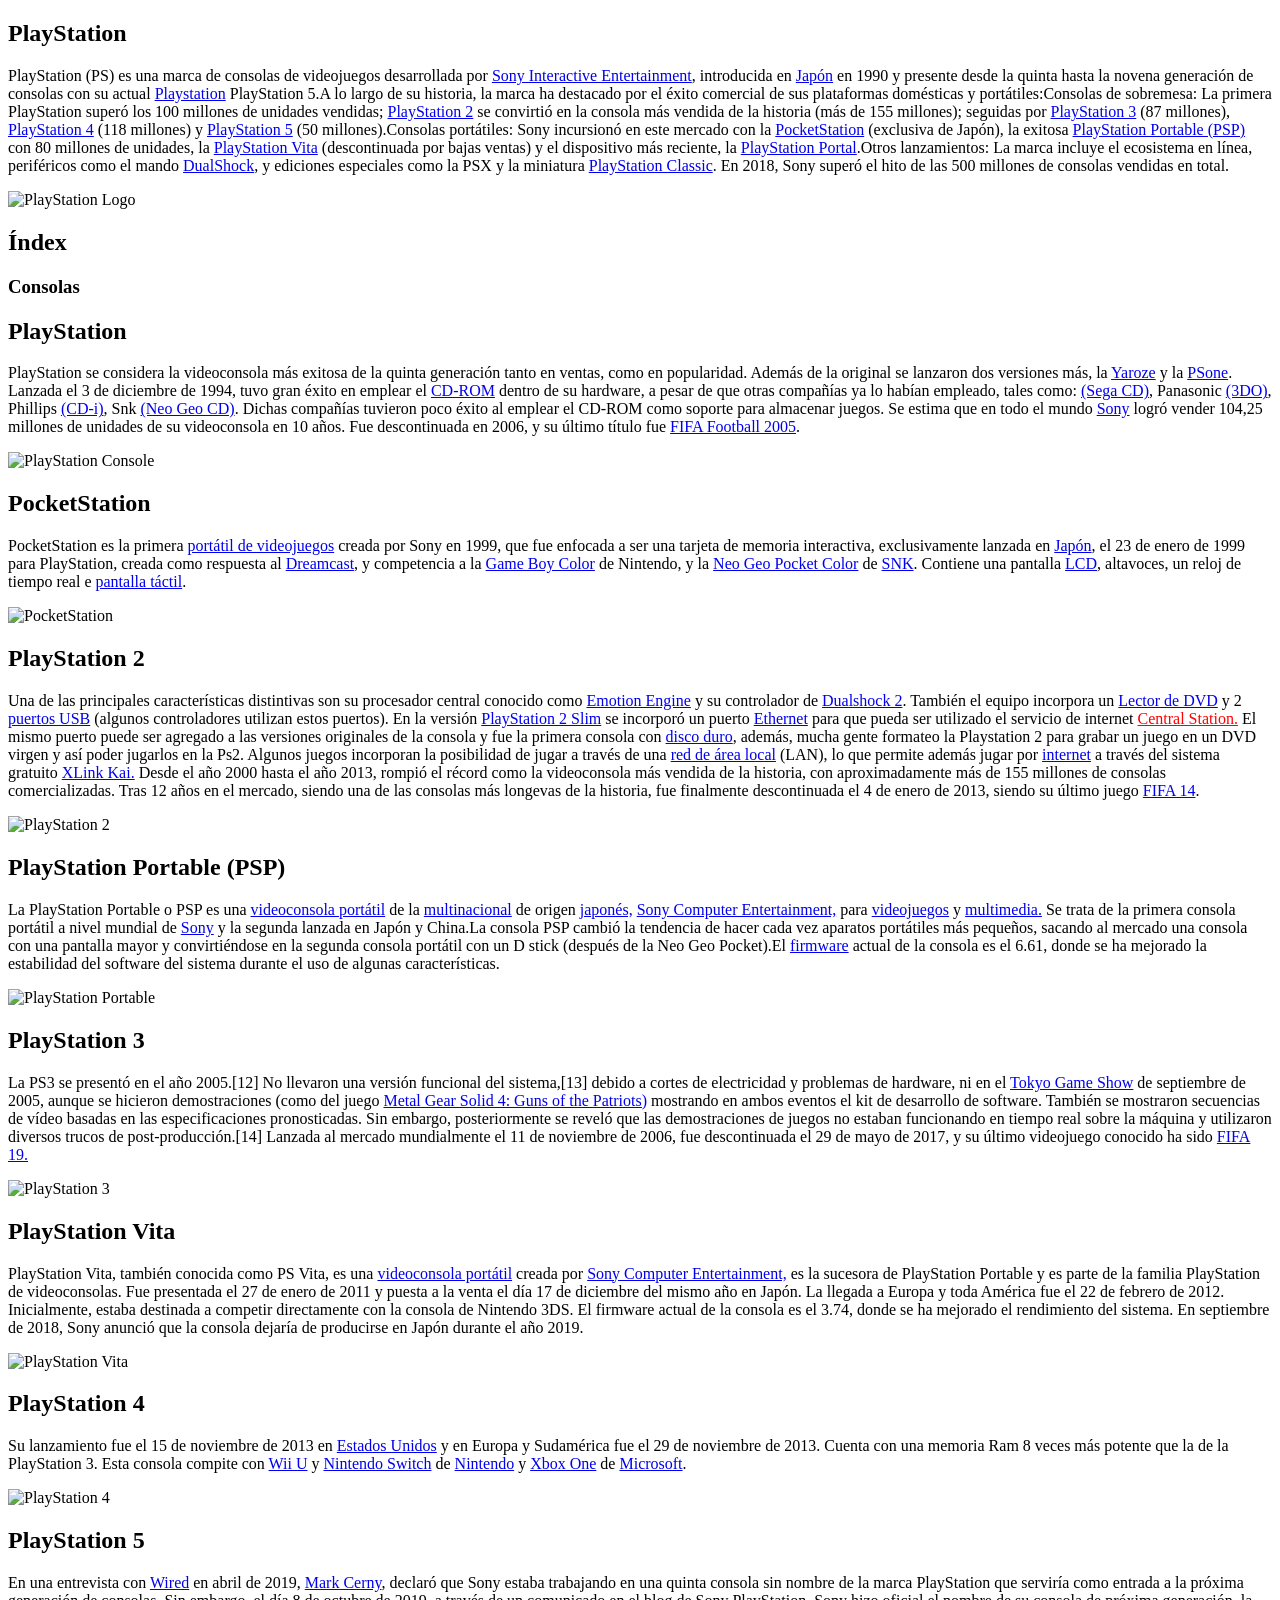
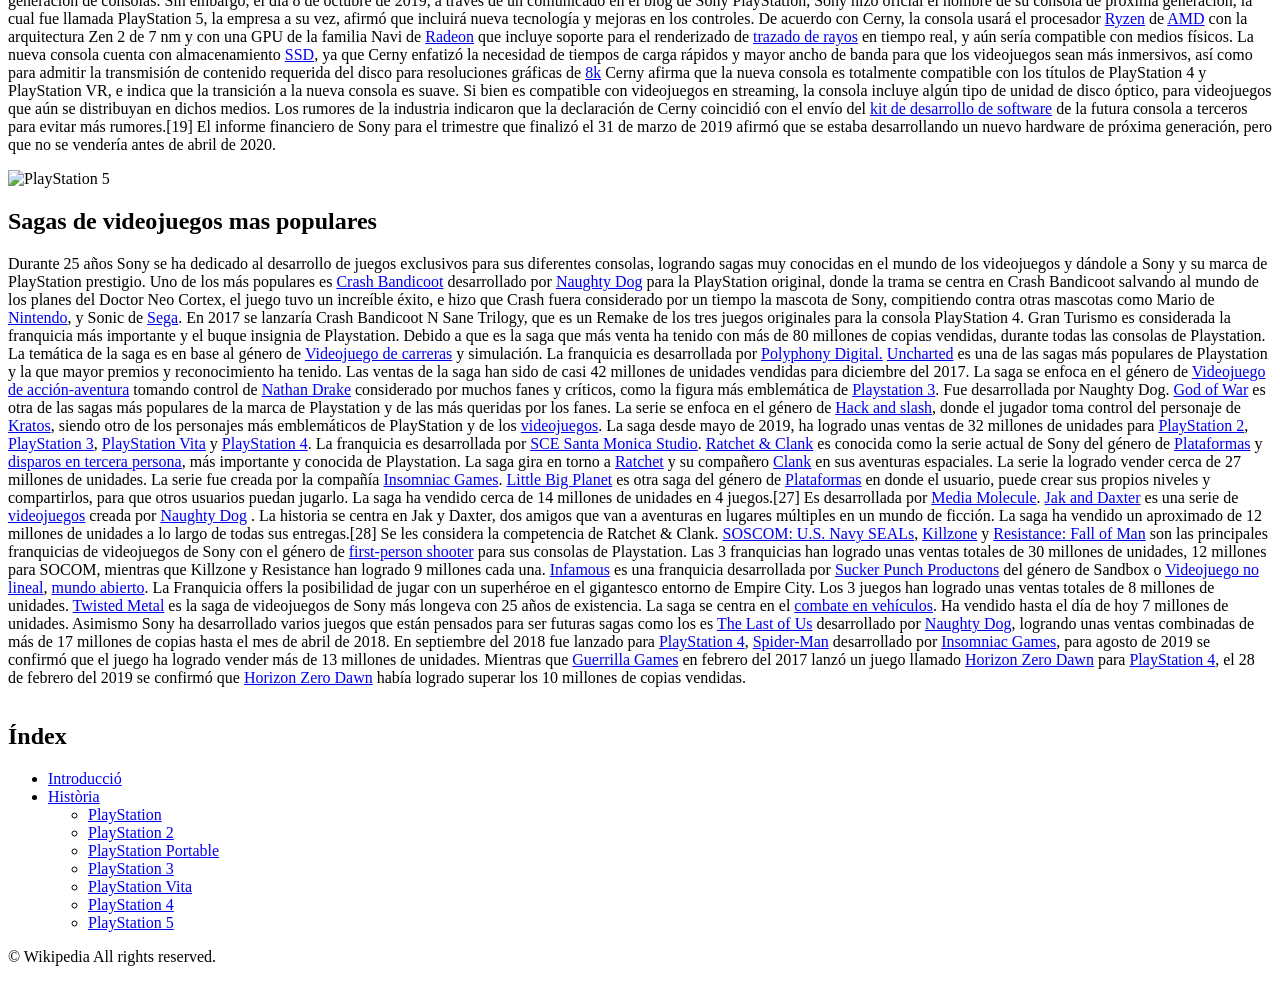
==== commit 7b5b1dc3: "Guardar todo" ====
--- a/playstation.html
+++ b/playstation.html
@@ -1,62 +1,88 @@
 <!DOCTYPE html>
-<html lang="en">
+<html lang="es">
 <head>
     <meta charset="UTF-8">
-    <meta name="viewport" content="width=
-    , initial-scale=1.0">
+    <meta name="viewport" content="width=device-width, initial-scale=1.0">
     <title>Document</title>
 </head>
 <body>
-    <h1>PlayStation</h1>
-    <div>
-    <p>PlayStation (PS) es una marca de consolas de videojuegos desarrollada por <a href="https://www.sonyinteractive.com/" target="_blank">Sony Interactive Entertainment</a>, introducida en <a href="https://es.wikipedia.org/wiki/Jap%C3%B3n" target="_blank">Japón</a> en 1990 y presente desde la quinta hasta la novena generación de consolas con su actual <a href="https://es.wikipedia.org/wiki/PlayStation_(consola)"target="_blank">Playstation</a> PlayStation 5.A lo largo de su historia, la marca ha destacado por el éxito comercial de sus plataformas domésticas y portátiles:Consolas de sobremesa: La primera PlayStation superó los 100 millones de unidades vendidas; <a href="https://es.wikipedia.org/wiki/PlayStation_2" target="_blank">PlayStation 2</a> se convirtió en la consola más vendida de la historia (más de 155 millones); seguidas por <a href="https://es.wikipedia.org/wiki/PlayStation_3" target="_blank">PlayStation 3</a> (87 millones), <a href="https://es.wikipedia.org/wiki/PlayStation_4" target="_blank">PlayStation 4</a> (118 millones) y <a href="https://es.wikipedia.org/wiki/PlayStation_5" target="_blank">PlayStation 5</a> (50 millones).Consolas portátiles: Sony incursionó en este mercado con la <a href="https://es.wikipedia.org/wiki/PocketStation" target="_blank">PocketStation</a> (exclusiva de Japón), la exitosa <a href="https://es.wikipedia.org/wiki/PlayStation_Portable" target="_blank">PlayStation Portable (PSP)</a> con 80 millones de unidades, la <a href="https://es.wikipedia.org/wiki/PlayStation_Vita" target="_blank">PlayStation Vita</a> (descontinuada por bajas ventas) y el dispositivo más reciente, la <a href="https://es.wikipedia.org/wiki/PlayStation_Portal" target="_blank">PlayStation Portal</a>.Otros lanzamientos: La marca incluye el ecosistema en línea, periféricos como el mando <a href="https://es.wikipedia.org/wiki/DualShock" target="_blank">DualShock</a>, y ediciones especiales como la PSX y la miniatura <a href="https://es.wikipedia.org/wiki/PlayStation_Classic" target="_blank">PlayStation Classic</a>. En 2018, Sony superó el hito de las 500 millones de consolas vendidas en total.</p>
-   </div>
-    <img src="https://w7.pngwing.com/pngs/302/296/png-transparent-sony-playstation-logo-playstation-2-logo-ps-logo-angle-text-monochrome-thumbnail.png" alt="PlayStation Logo" width="300">
+    <section id="inicio">
+        <h1>PlayStation</h1>
+        <div>
+            <p>PlayStation (PS) es una marca de consolas de videojuegos desarrollada por <a href="https://www.sonyinteractive.com/" target="_blank">Sony Interactive Entertainment</a>, introducida en <a href="https://es.wikipedia.org/wiki/Jap%C3%B3n" target="_blank">Japón</a> en 1990 y presente desde la quinta hasta la novena generación de consolas con su actual <a href="https://es.wikipedia.org/wiki/PlayStation_(consola)" target="_blank">Playstation</a> PlayStation 5.A lo largo de su historia, la marca ha destacado por el éxito comercial de sus plataformas domésticas y portátiles:Consolas de sobremesa: La primera PlayStation superó los 100 millones de unidades vendidas; <a href="https://es.wikipedia.org/wiki/PlayStation_2" target="_blank">PlayStation 2</a> se convirtió en la consola más vendida de la historia (más de 155 millones); seguidas por <a href="https://es.wikipedia.org/wiki/PlayStation_3" target="_blank">PlayStation 3</a> (87 millones), <a href="https://es.wikipedia.org/wiki/PlayStation_4" target="_blank">PlayStation 4</a> (118 millones) y <a href="https://es.wikipedia.org/wiki/PlayStation_5" target="_blank">PlayStation 5</a> (50 millones).Consolas portátiles: Sony incursionó en este mercado con la <a href="https://es.wikipedia.org/wiki/PocketStation" target="_blank">PocketStation</a> (exclusiva de Japón), la exitosa <a href="https://es.wikipedia.org/wiki/PlayStation_Portable" target="_blank">PlayStation Portable (PSP)</a> con 80 millones de unidades, la <a href="https://es.wikipedia.org/wiki/PlayStation_Vita" target="_blank">PlayStation Vita</a> (descontinuada por bajas ventas) y el dispositivo más reciente, la <a href="https://es.wikipedia.org/wiki/PlayStation_Portal" target="_blank">PlayStation Portal</a>.Otros lanzamientos: La marca incluye el ecosistema en línea, periféricos como el mando <a href="https://es.wikipedia.org/wiki/DualShock" target="_blank">DualShock</a>, y ediciones especiales como la PSX y la miniatura <a href="https://es.wikipedia.org/wiki/PlayStation_Classic" target="_blank">PlayStation Classic</a>. En 2018, Sony superó el hito de las 500 millones de consolas vendidas en total.</p>
+        </div>
+        <img src="https://w7.pngwing.com/pngs/302/296/png-transparent-sony-playstation-logo-playstation-2-logo-ps-logo-angle-text-monochrome-thumbnail.png" alt="PlayStation Logo" width="300">
+    </section>
+
     <h2>Índex</h2>
-    <h3>Consolas</h3>
-    <section id="PlayStation">
-    <h2>PlayStation</h2>
-    <div>
-    <p>PlayStation se considera la videoconsola más exitosa de la quinta generación tanto en ventas, como en popularidad. Además de la original se lanzaron dos versiones más, la <a href="#yaroze" target="_blank">Yaroze</a> y la <a href="#psone" target="_blank">PSone</a>. Lanzada el 3 de diciembre de 1994, tuvo gran éxito en emplear el <a href="https://es.wikipedia.org/wiki/CD-ROM" target="_blank">CD-ROM</a> dentro de su hardware, a pesar de que otras compañías ya lo habían empleado, tales como: <a href="https://es.wikipedia.org/wiki/Mega-CD">(Sega CD)</a>, Panasonic <a href="https://es.wikipedia.org/wiki/3DO">(3DO)</a>, Phillips <a href="https://es.wikipedia.org/wiki/CD-i">(CD-i)</a>, Snk <a href="https://es.wikipedia.org/wiki/Neo_Geo_CD">(Neo Geo CD)</a>. Dichas compañías tuvieron poco éxito al emplear el CD-ROM como soporte para almacenar juegos. Se estima que en todo el mundo <a href="https://es.wikipedia.org/wiki/Sony" target="_blank">Sony</a> logró vender 104,25 millones de unidades de su videoconsola en 10 años. Fue descontinuada en 2006, y su último título fue <a href="https://es.wikipedia.org/wiki/FIFA_Football_2005" target="_blank">FIFA Football 2005</a>.</p>
-    </div>
+    
+    <section id="consolas">
+        <h3>Consolas</h3>
+        <section id="PlayStation">
+            <h2>PlayStation</h2>
+            <div>
+                <p>PlayStation se considera la videoconsola más exitosa de la quinta generación tanto en ventas, como en popularidad. Además de la original se lanzaron dos versiones más, la <a href="#yaroze" target="_blank">Yaroze</a> y la <a href="#psone" target="_blank">PSone</a>. Lanzada el 3 de diciembre de 1994, tuvo gran éxito en emplear el <a href="https://es.wikipedia.org/wiki/CD-ROM" target="_blank">CD-ROM</a> dentro de su hardware, a pesar de que otras compañías ya lo habían empleado, tales como: <a href="https://es.wikipedia.org/wiki/Mega-CD">(Sega CD)</a>, Panasonic <a href="https://es.wikipedia.org/wiki/3DO">(3DO)</a>, Phillips <a href="https://es.wikipedia.org/wiki/CD-i">(CD-i)</a>, Snk <a href="https://es.wikipedia.org/wiki/Neo_Geo_CD">(Neo Geo CD)</a>. Dichas compañías tuvieron poco éxito al emplear el CD-ROM como soporte para almacenar juegos. Se estima que en todo el mundo <a href="https://es.wikipedia.org/wiki/Sony" target="_blank">Sony</a> logró vender 104,25 millones de unidades de su videoconsola en 10 años. Fue descontinuada en 2006, y su último título fue <a href="https://es.wikipedia.org/wiki/FIFA_Football_2005" target="_blank">FIFA Football 2005</a>.</p>
+            </div>
+            <img src="https://thumb.wikimedia.org/wikipedia/commons/thumb/9/95/PSX-Console-wController.png/250px-PSX-Console-wController.png?utm_source=es.wikipedia.org&utm_campaign=parser&utm_content=thumbnail" alt="PlayStation Console">
+        </section>
+
+        <section id="PocketStation">
+            <h2>PocketStation</h2>
+            <div>
+                <p>PocketStation es la primera <a href="https://es.wikipedia.org/wiki/PocketStation" target="_blank">portátil de videojuegos</a> creada por Sony en 1999, que fue enfocada a ser una tarjeta de memoria interactiva, exclusivamente lanzada en <a href="https://es.wikipedia.org/wiki/Japón" target="_blank">Japón</a>, el 23 de enero de 1999 para PlayStation, creada como respuesta al <a href="https://es.wikipedia.org/wiki/Sony_Dreamcast" target="_blank">Dreamcast</a>, y competencia a la <a href="https://es.wikipedia.org/wiki/Game_Boy_Color" target="_blank">Game Boy Color</a> de Nintendo, y la <a href="https://es.wikipedia.org/wiki/Neo_Geo_Pocket_Color" target="_blank">Neo Geo Pocket Color</a> de <a href="https://es.wikipedia.org/wiki/SNK" target="_blank">SNK</a>. Contiene una pantalla <a href="https://es.wikipedia.org/wiki/LCD" target="_blank">LCD</a>, altavoces, un reloj de tiempo real e <a href="https://es.wikipedia.org/wiki/Radiaci%C3%B3n_infrarroja" target="_blank">pantalla táctil</a>.</p>
+                <img src="https://thumb.wikimedia.org/wikipedia/commons/thumb/8/88/SCPH-4000.jpg/250px-SCPH-4000.jpg?utm_source=es.wikipedia.org&utm_campaign=parser&utm_content=thumbnail" alt="PocketStation">
+            </div>
+        </section>
+
+        <section id="PlayStation_2">
+            <h2>PlayStation 2</h2>
+            <div>
+                <p>Una de las principales características distintivas son su procesador central conocido como <a href="https://es.wikipedia.org/wiki/Emotion_Engine" target="_blank">Emotion Engine</a> y su controlador de <a href="https://es.wikipedia.org/wiki/DualShock">Dualshock 2</a>. También el equipo incorpora un <a href="https://es.wikipedia.org/wiki/Grabadora_de_DVD">Lector de DVD</a> y 2 <a href="https://es.wikipedia.org/wiki/Universal_Serial_Bus">puertos USB</a> (algunos controladores utilizan estos puertos). En la versión <a href="https://es.wikipedia.org/wiki/PlayStation_2">PlayStation 2 Slim</a> se incorporó un puerto <a href="https://es.wikipedia.org/wiki/Ethernet">Ethernet</a> para que pueda ser utilizado el servicio de internet <a href="https://es.wikipedia.org/wiki/Central_Station?action=edit&redlink=1" style="color:#FF0000;">Central Station.</a> El mismo puerto puede ser agregado a las versiones originales de la consola y fue la primera consola con <a href="https://es.wikipedia.org/wiki/Unidad_de_disco_duro">disco duro</a>, además, mucha gente formateo la Playstation 2 para grabar un juego en un DVD virgen y así poder jugarlos en la Ps2. Algunos juegos incorporan la posibilidad de jugar a través de una <a href="https://es.wikipedia.org/wiki/Red_de_%C3%A1rea_local">red de área local</a> (LAN), lo que permite además jugar por <a href="https://es.wikipedia.org/wiki/Internet">internet</a> a través del sistema gratuito <a href="https://es.wikipedia.org/wiki/XLink_Kai">XLink Kai.</a> Desde el año 2000 hasta el año 2013, rompió el récord como la videoconsola más vendida de la historia, con aproximadamente más de 155 millones de consolas comercializadas. Tras 12 años en el mercado, siendo una de las consolas más longevas de la historia, fue finalmente descontinuada el 4 de enero de 2013, siendo su último juego <a href="https://es.wikipedia.org/wiki/FIFA_14">FIFA 14</a>.</p>
+            </div>
+            <img src="https://thumb.wikimedia.org/wikipedia/commons/thumb/a/aa/Playstation_2.jpg/250px-Playstation_2.jpg?utm_source=es.wikipedia.org&utm_campaign=parser&utm_content=thumbnail" alt="PlayStation 2">
+        </section>
+
+        <section id="PlayStation_Portable">
+            <h2>PlayStation Portable (PSP)</h2>
+            <div>
+                <p>La PlayStation Portable o PSP es una <a href="https://es.wikipedia.org/wiki/Videoconsola_port%C3%A1til">videoconsola portátil</a> de la <a href="https://es.wikipedia.org/wiki/Multinacional">multinacional</a> de origen <a href="https://es.wikipedia.org/wiki/Jap%C3%B3n">japonés,</a> <a href="https://es.wikipedia.org/wiki/Sony_Interactive_Entertainment">Sony Computer Entertainment,</a> para <a href="https://es.wikipedia.org/wiki/Videojuego">videojuegos</a> y <a href="https://es.wikipedia.org/wiki/Multimedia">multimedia.</a> Se trata de la primera consola portátil a nivel mundial de <a href="https://es.wikipedia.org/wiki/Sony">Sony</a> y la segunda lanzada en Japón y China.La consola PSP cambió la tendencia de hacer cada vez aparatos portátiles más pequeños, sacando al mercado una consola con una pantalla mayor y convirtiéndose en la segunda consola portátil con un D stick (después de la Neo Geo Pocket).El <a href="https://es.wikipedia.org/wiki/Firmware">firmware</a> actual de la consola es el 6.61, donde se ha mejorado la estabilidad del software del sistema durante el uso de algunas características.</p>
+            </div>
+            <img src="https://thumb.wikimedia.org/wikipedia/commons/thumb/5/5d/Sony-PSP-1000-Body.png/250px-Sony-PSP-1000-Body.png?utm_source=es.wikipedia.org&utm_campaign=parser&utm_content=thumbnail" alt="PlayStation Portable">
+        </section>
+
+        <section id="PlayStation_3">
+            <h2>PlayStation 3</h2>
+            <div>
+                <p>La PS3 se presentó en el año 2005.[12] No llevaron una versión funcional del sistema,[13] debido a cortes de electricidad y problemas de hardware, ni en el <a href="https://es.wikipedia.org/wiki/Tokyo_Game_Show">Tokyo Game Show</a> de septiembre de 2005, aunque se hicieron demostraciones (como del juego <a href="https://es.wikipedia.org/wiki/Metal_Gear_Solid_4:_Guns_of_the_Patriots">Metal Gear Solid 4: Guns of the Patriots)</a> mostrando en ambos eventos el kit de desarrollo de software. También se mostraron secuencias de vídeo basadas en las especificaciones pronosticadas. Sin embargo, posteriormente se reveló que las demostraciones de juegos no estaban funcionando en tiempo real sobre la máquina y utilizaron diversos trucos de post-producción.[14] Lanzada al mercado mundialmente el 11 de noviembre de 2006, fue descontinuada el 29 de mayo de 2017, y su último videojuego conocido ha sido <a href="https://es.wikipedia.org/wiki/FIFA_19">FIFA 19.</a></p>
+            </div>
+            <img src="https://thumb.wikimedia.org/wikipedia/commons/thumb/d/d3/PS3Versions.png/250px-PS3Versions.png?utm_source=es.wikipedia.org&utm_campaign=parser&utm_content=thumbnail" alt="PlayStation 3">
+        </section>
+
+        <section id="PlayStation_Vita">
+            <h2>PlayStation Vita</h2>
+            <div>
+                <p>PlayStation Vita, también conocida como PS Vita, es una <a href="https://es.wikipedia.org/wiki/Videoconsola_port%C3%A1til">videoconsola portátil</a> creada por <a href="https://es.wikipedia.org/wiki/Sony_Interactive_Entertainment">Sony Computer Entertainment,</a> es la sucesora de PlayStation Portable y es parte de la familia PlayStation de videoconsolas. Fue presentada el 27 de enero de 2011 y puesta a la venta el día 17 de diciembre del mismo año en Japón. La llegada a Europa y toda América fue el 22 de febrero de 2012. Inicialmente, estaba destinada a competir directamente con la consola de Nintendo 3DS. El firmware actual de la consola es el 3.74, donde se ha mejorado el rendimiento del sistema. En septiembre de 2018, Sony anunció que la consola dejaría de producirse en Japón durante el año 2019.</p>
+            </div>
+            <img src="https://thumb.wikimedia.org/wikipedia/commons/thumb/3/3f/PlayStation_Vita_illustration.svg/250px-PlayStation_Vita_illustration.svg.png?utm_source=es.wikipedia.org&utm_campaign=parser&utm_content=thumbnail" alt="PlayStation Vita">
+        </section>
+
+        <section id="PlayStation_4">
+            <h2>PlayStation 4</h2>
+            <div>
+                <p>Su lanzamiento fue el 15 de noviembre de 2013 en <a href="https://es.wikipedia.org/wiki/Estados_Unidos">Estados Unidos</a> y en Europa y Sudamérica fue el 29 de noviembre de 2013. Cuenta con una memoria Ram 8 veces más potente que la de la PlayStation 3. Esta consola compite con <a href="https://es.wikipedia.org/wiki/Wii_U">Wii U</a> y <a href="https://es.wikipedia.org/wiki/Nintendo_Switch">Nintendo Switch</a> de <a href="https://es.wikipedia.org/wiki/Nintendo">Nintendo</a> y <a href="https://es.wikipedia.org/wiki/Xbox_One">Xbox One</a> de <a href="https://es.wikipedia.org/wiki/Microsoft">Microsoft</a>.</p>
+            </div>
+            <img src="https://thumb.wikimedia.org/wikipedia/commons/thumb/3/33/PlayStation_Four.png/250px-PlayStation_Four.png?utm_source=es.wikipedia.org&utm_campaign=parser&utm_content=thumbnail" alt="PlayStation 4">
+        </section>
+
+        <section id="PlayStation_5">
+            <h2>PlayStation 5</h2>
+            <div>
+                <p>En una entrevista con <a href="https://es.wikipedia.org/wiki/Wired">Wired</a> en abril de 2019, <a href="https://es.wikipedia.org/wiki/Mark_Cerny">Mark Cerny</a>, declaró que Sony estaba trabajando en una quinta consola sin nombre de la marca PlayStation que serviría como entrada a la próxima generación de consolas. Sin embargo, el día 8 de octubre de 2019, a través de un comunicado en el blog de Sony PlayStation, Sony hizo oficial el nombre de su consola de próxima generación, la cual fue llamada PlayStation 5, la empresa a su vez, afirmó que incluirá nueva tecnología y mejoras en los controles. De acuerdo con Cerny, la consola usará el procesador <a href="https://es.wikipedia.org/wiki/Ryzen">Ryzen</a> de <a href="https://es.wikipedia.org/wiki/Advanced_Micro_Devices">AMD</a> con la arquitectura Zen 2 de 7 nm y con una GPU de la familia Navi de <a href="https://es.wikipedia.org/wiki/Radeon">Radeon</a> que incluye soporte para el renderizado de <a href="https://es.wikipedia.org/wiki/Trazado_de_rayos">trazado de rayos</a> en tiempo real, y aún sería compatible con medios físicos. La nueva consola cuenta con almacenamiento <a href="https://es.wikipedia.org/wiki/Unidad_de_estado_s%C3%B3lido">SSD</a>, ya que Cerny enfatizó la necesidad de tiempos de carga rápidos y mayor ancho de banda para que los videojuegos sean más inmersivos, así como para admitir la transmisión de contenido requerida del disco para resoluciones gráficas de <a href="https://es.wikipedia.org/wiki/Resoluci%C3%B3n_8K">8k</a> Cerny afirma que la nueva consola es totalmente compatible con los títulos de PlayStation 4 y PlayStation VR, e indica que la transición a la nueva consola es suave. Si bien es compatible con videojuegos en streaming, la consola incluye algún tipo de unidad de disco óptico, para videojuegos que aún se distribuyan en dichos medios. Los rumores de la industria indicaron que la declaración de Cerny coincidió con el envío del <a href="https://es.wikipedia.org/wiki/Kit_de_desarrollo_de_software">kit de desarrollo de software</a> de la futura consola a terceros para evitar más rumores.[19] El informe financiero de Sony para el trimestre que finalizó el 31 de marzo de 2019 afirmó que se estaba desarrollando un nuevo hardware de próxima generación, pero que no se vendería antes de abril de 2020.</p> 
+            </div>
+            <img src="https://thumb.wikimedia.org/wikipedia/commons/thumb/1/1b/PlayStation_5_and_DualSense_with_transparent_background.png/250px-PlayStation_5_and_DualSense_with_transparent_background.png?utm_source=es.wikipedia.org&utm_campaign=parser&utm_content=thumbnail" alt="PlayStation 5">
+        </section>
     </section>
-    <img src="https://thumb.wikimedia.org/wikipedia/commons/thumb/9/95/PSX-Console-wController.png/250px-PSX-Console-wController.png?utm_source=es.wikipedia.org&utm_campaign=parser&utm_content=thumbnail">
-    <h2>PocketStation</h2>
-    <div>
-    <P>PocketStation es la primera <a href="https://es.wikipedia.org/wiki/PocketStation" target="_blank">portátil de videojuegos</a> creada por Sony en 1999, que fue enfocada a ser una tarjeta de memoria interactiva, exclusivamente lanzada en <a href="https://es.wikipedia.org/wiki/Japón" target="_blank">Japón</a>, el 23 de enero de 1999 para PlayStation, creada como respuesta al <a href="https://es.wikipedia.org/wiki/Sony_Dreamcast" target="_blank">Dreamcast</a>, y competencia a la <a href="https://es.wikipedia.org/wiki/Game_Boy_Color" target="_blank">Game Boy Color</a> de Nintendo, y la <a href="https://es.wikipedia.org/wiki/Neo_Geo_Pocket_Color" target="_blank">Neo Geo Pocket Color</a> de <a href="https://es.wikipedia.org/wiki/SNK" target="_blank">SNK</a>. Contiene una pantalla <a href="https://es.wikipedia.org/wiki/LCD" target="_blank">LCD</a>, altavoces, un reloj de tiempo real e <a href="https://es.wikipedia.org/wiki/Radiaci%C3%B3n_infrarroja" target="_blank">pantalla táctil</a>.</P>
-    <img src="https://thumb.wikimedia.org/wikipedia/commons/thumb/8/88/SCPH-4000.jpg/250px-SCPH-4000.jpg?utm_source=es.wikipedia.org&utm_campaign=parser&utm_content=thumbnail">
-    </div>
-    <section id="#PlayStation_2">
-    <h2>PlayStation 2</h2>
-    <div>
-    <p>Una de las principales características distintivas son su procesador central conocido como <a href="https://es.wikipedia.org/wiki/Emotion_Engine" target="_blank">Emotion Engine</a> y su controlador de <a href="https://es.wikipedia.org/wiki/DualShock">Dualshock 2</a>. También el equipo incorpora un <a href="https://es.wikipedia.org/wiki/Grabadora_de_DVD">Lector de DVD</a> y 2 <a href="https://es.wikipedia.org/wiki/Universal_Serial_Bus">puertos USB</a> (algunos controladores utilizan estos puertos). En la versión <a href="https://es.wikipedia.org/wiki/PlayStation_2">PlayStation 2 Slim</a> se incorporó un puerto <a href="https://es.wikipedia.org/wiki/Ethernet">Ethernet</a> para que pueda ser utilizado el servicio de internet <a href="https://es.wikipedia.org/wiki/Central_Station?action=edit&redlink=1" style="color:#FF0000;"></style>Central Station.</a> El mismo puerto puede ser agregado a las versiones originales de la consola y fue la primera consola con <a href="https://es.wikipedia.org/wiki/Unidad_de_disco_duro">disco duro</a>, además, mucha gente formateo la Playstation 2 para grabar un juego en un DVD virgen y así poder jugarlos en la Ps2. Algunos juegos incorporan la posibilidad de jugar a través de una <a href="https://es.wikipedia.org/wiki/Red_de_%C3%A1rea_local">red de área local</a> (LAN), lo que permite además jugar por <a href="https://es.wikipedia.org/wiki/Internet">internet</a> a través del sistema gratuito <a href="https://es.wikipedia.org/wiki/XLink_Kai">XLink Kai.</a> Desde el año 2000 hasta el año 2013, rompió el récord como la videoconsola más vendida de la historia, con aproximadamente más de 155 millones de consolas comercializadas. Tras 12 años en el mercado, siendo una de las consolas más longevas de la historia, fue finalmente descontinuada el 4 de enero de 2013, siendo su último juego <a href="https://es.wikipedia.org/wiki/FIFA_14">FIFA 14</a>. 
-    <div>
-    </section>
-    <img src="https://thumb.wikimedia.org/wikipedia/commons/thumb/a/aa/Playstation_2.jpg/250px-Playstation_2.jpg?utm_source=es.wikipedia.org&utm_campaign=parser&utm_content=thumbnail">
-    <h2>PlayStation Portable (PSP)</h2>
-    <p>La PlayStation Portable o PSP es una <a href="https://es.wikipedia.org/wiki/Videoconsola_port%C3%A1til">videoconsola portátil</a> de la <a href="https://es.wikipedia.org/wiki/Multinacional">multinacional</a> de origen <a href="https://es.wikipedia.org/wiki/Jap%C3%B3n">japonés,</a> <a href="https://es.wikipedia.org/wiki/Sony_Interactive_Entertainment">Sony Computer Entertainment,</a> para <a href="https://es.wikipedia.org/wiki/Videojuego">videojuegos</a> y <a href="https://es.wikipedia.org/wiki/Multimedia">multimedia.</a> Se trata de la primera consola portátil a nivel mundial de <a href="https://es.wikipedia.org/wiki/Sony">Sony</a> y la segunda lanzada en Japón y China.La consola PSP cambió la tendencia de hacer cada vez aparatos portátiles más pequeños, sacando al mercado una consola con una pantalla mayor y convirtiéndose en la segunda consola portátil con un D stick (después de la Neo Geo Pocket).El <a href="https://es.wikipedia.org/wiki/Firmware">firmware</a>firmware actual de la consola es el 6.61, donde se ha mejorado la estabilidad del software del sistema durante el uso de algunas características.</p>
-    </div>
-    <img src="https://thumb.wikimedia.org/wikipedia/commons/thumb/5/5d/Sony-PSP-1000-Body.png/250px-Sony-PSP-1000-Body.png?utm_source=es.wikipedia.org&utm_campaign=parser&utm_content=thumbnail">
-    <h2>PlayStation 3</h2>
-    <div>
-    <p>La PS3 se presentó en el año 2005.[12] No llevaron una versión funcional del sistema,[13] debido a cortes de electricidad y problemas de hardware, ni en el <a href="https://es.wikipedia.org/wiki/Tokyo_Game_Show">Tokyo Game Show</a> de septiembre de 2005, aunque se hicieron demostraciones (como del juego <a href="https://es.wikipedia.orgwikiMetal_Gear_Solid_4:_Guns_of_the_Patriots">Metal Gear Solid 4: Guns of the Patriots)</a> mostrando en ambos eventos el kit de desarrollo de software. También se mostraron secuencias de vídeo basadas en las especificaciones pronosticadas. Sin embargo, posteriormente se reveló que las demostraciones de juegos no estaban funcionando en tiempo real sobre la máquina y utilizaron diversos trucos de post-producción.[14] Lanzada al mercado mundialmente el 11 de noviembre de 2006, fue descontinuada el 29 de mayo de 2017, y su último videojuego conocido ha sido <a href="https://es.wikipedia.org/wiki/FIFA_19">FIFA 19.</a></p>
-    </div>
-    <img src="https://thumb.wikimedia.org/wikipedia/commons/thumb/d/d3/PS3Versions.png/250px-PS3Versions.png?utm_source=es.wikipedia.org&utm_campaign=parser&utm_content=thumbnail">
-    <h2>PlayStation Vita</h2>
-    <div>
-    <p>PlayStation Vita, también conocida como PS Vita, es una <a href="https://es.wikipedia.org/wiki/Videoconsola_port%C3%A1til">videoconsola portátil</a> creada por <a href="https://es.wikipedia.org/wiki/Sony_Interactive_Entertainment">Sony Computer Entertainment,</a> es la sucesora de PlayStation Portable y es parte de la familia PlayStation de videoconsolas. Fue presentada el 27 de enero de 2011 y puesta a la venta el día 17 de diciembre del mismo año en Japón. La llegada a Europa y toda América fue el 22 de febrero de 2012. Inicialmente, estaba destinada a competir directamente con la consola de Nintendo 3DS. El firmware actual de la consola es el 3.74, donde se ha mejorado el rendimiento del sistema. En septiembre de 2018, Sony anunció que la consola dejaría de producirse en Japón durante el año 2019.</p>
-    </div>
-   <img src="https://thumb.wikimedia.org/wikipedia/commons/thumb/3/3f/PlayStation_Vita_illustration.svg/250px-PlayStation_Vita_illustration.svg.png?utm_source=es.wikipedia.org&utm_campaign=parser&utm_content=thumbnail">
-    <h2>PlayStation 4</h2>
-    <div>
-    <p>Su lanzamiento fue el 15 de noviembre de 2013 en <a href="https://es.wikipedia.org/wiki/Estados_Unidos">Estados Unidos</a> y en Europa y Sudamérica fue el 29 de noviembre de 2013. Cuenta con una memoria Ram 8 veces más potente que la de la PlayStation 3. Esta consola compite con <a href="https://es.wikipedia.org/wiki/Wii_U">Wii U</a> y <a href="https://es.wikipedia.org/wiki/Nintendo_Switch">Nintendo Switch</a> de <a href="https://es.wikipedia.org/wiki/Nintendo">Nintendo</a> y<a href="https://es.wikipedia.org/wiki/Xbox_One>">Xbox One</a> de <a href="https://es.wikipedia.org/wiki/Microsoft">Microsoft</a>.</p>
-    </div>
-    <img src="https://thumb.wikimedia.org/wikipedia/commons/thumb/3/33/PlayStation_Four.png/250px-PlayStation_Four.png?utm_source=es.wikipedia.org&utm_campaign=parser&utm_content=thumbnail">
-    <h2>PlayStation 5</h2>
-    <div>
-    <p>En una entrevista con <a href="https://es.wikipedia.org/wiki/Wired">Wired</a> en abril de 2019, <a href="https://es.wikipedia.org/wiki/Mark_Cerny">Mark Cerny</a>, declaró que Sony estaba trabajando en una quinta consola sin nombre de la marca PlayStation que serviría como entrada a la próxima generación de consolas. Sin embargo, el día 8 de octubre de 2019, a través de un comunicado en el blog de Sony PlayStation, Sony hizo oficial el nombre de su consola de próxima generación, la cual fue llamada PlayStation 5, la empresa a su vez, afirmó que incluirá nueva tecnología y mejoras en los controles. De acuerdo con Cerny, la consola usará el procesador <a href="https://es.wikipedia.org/wiki/Ryzen">Ryzen</a> de <a href="https://es.wikipedia.org/wiki/Advanced_Micro_Devices">AMD</a> con la arquitectura Zen 2 de 7 nm y con una GPU de la familia Navi de <a href="https://es.wikipedia.org/wiki/Radeon">Radeon</a> que incluye soporte para el renderizado de <a href="https://es.wikipedia.org/wiki/Trazado_de_rayos">trazado de rayos</a> en tiempo real, y aún sería compatible con medios físicos. La nueva consola cuenta con almacenamiento <a href=" https://es.wikipedia.org/wiki/Unidad_de_estado_s%C3%B3lido">SSD</a>, ya que Cerny enfatizó la necesidad de tiempos de carga rápidos y mayor ancho de banda para que los videojuegos sean más inmersivos, así como para admitir la transmisión de contenido requerida del disco para resoluciones gráficas de <a href="https://es.wikipedia.org/wiki/Resoluci%C3%B3n_8K">8k</a> Cerny afirma que la nueva consola es totalmente compatible con los títulos de PlayStation 4 y PlayStation VR, e indica que la transición a la nueva consola es suave. Si bien es compatible con videojuegos en streaming, la consola incluye algún tipo de unidad de disco óptico, para videojuegos que aún se distribuyan en dichos medios. Los rumores de la industria indicaron que la declaración de Cerny coincidió con el envío del <a href="https://es.wikipedia.org/wiki/Kit_de_desarrollo_de_software">kit de desarrollo de software</a> de la futura consola a terceros para evitar más rumores.[19] El informe financiero de Sony para el trimestre que finalizó el 31 de marzo de 2019 afirmó que se estaba desarrollando un nuevo hardware de próxima generación, pero que no se vendería antes de abril de 2020.</p> 
-    </div>
-    <img src="https://thumb.wikimedia.org/wikipedia/commons/thumb/1/1b/PlayStation_5_and_DualSense_with_transparent_background.png/250px-PlayStation_5_and_DualSense_with_transparent_background.png?utm_source=es.wikipedia.org&utm_campaign=parser&utm_content=thumbnail">
+
     <h2> Sagas de videojuegos mas populares</h2>
     <p>Durante 25 años Sony se ha dedicado al desarrollo de juegos exclusivos para sus diferentes consolas, logrando sagas muy conocidas en el mundo de los videojuegos y dándole a Sony y su marca de PlayStation prestigio.
 Uno de los más populares es <a href="https://es.wikipedia.org/wiki/Crash_Bandicoot_(videojuego)">Crash Bandicoot</a> desarrollado por <a href="https://es.wikipedia.org/wiki/Naughty_Dog">Naughty Dog</a> para la PlayStation original, donde la trama se centra en Crash Bandicoot salvando al mundo de los planes del Doctor Neo Cortex, el juego tuvo un increíble éxito, e hizo que Crash fuera considerado por un tiempo la mascota de Sony, compitiendo contra otras mascotas como Mario de <a href="https://es.wikipedia.org/wiki/Nintendo">Nintendo</a>, y Sonic de <a href="https://es.wikipedia.org/wiki/Sega">Sega</a>. En 2017 se lanzaría Crash Bandicoot N Sane Trilogy, que es un Remake de los tres juegos originales para la consola PlayStation 4.
@@ -75,36 +101,34 @@
 
 <a href="https://es.wikipedia.org/wiki/SOCOM:_U.S._Navy_SEALs">SOSCOM: U.S. Navy SEALs</a>, <a href="https://es.wikipedia.org/wiki/Killzone">Killzone</a> y <a href="https://es.wikipedia.org/wiki/Resistance:_Fall_of_Man">Resistance: Fall of Man</a> son las principales franquicias de videojuegos de Sony con el género de <a href="https://es.wikipedia.org/wiki/Videojuego_de_disparos_en_primera_persona">first-person shooter</a> para sus consolas de Playstation. Las 3 franquicias han logrado unas ventas totales de 30 millones de unidades, 12 millones para SOCOM, mientras que Killzone y Resistance han logrado 9 millones cada una.
 
-<a href="https://es.wikipedia.org/wiki/Infamous_(videojuego)">Infamous</a> es una franquicia desarrollada por <a href="https://es.wikipedia.org/wiki/Sucker_Punch_Productions">Sucker Punch Productons</a> del género de Sandbox o <a href="https://es.wikipedia.org/wiki/Videojuego_no_lineal">Videojuego no lineal</a>, <a href="https://es.wikipedia.org/wiki/Videojuego_de_mundo_abierto">mundo abierto</a>. La Franquicia ofrece la posibilidad de jugar con un superhéroe en el gigantesco entorno de Empire City. Los 3 juegos han logrado unas ventas totales de 8 millones de unidades.
+<a href="https://es.wikipedia.org/wiki/Infamous_(videojuego)">Infamous</a> es una franquicia desarrollada por <a href="https://es.wikipedia.org/wiki/Sucker_Punch_Productions">Sucker Punch Productons</a> del género de Sandbox o <a href="https://es.wikipedia.org/wiki/Videojuego_no_lineal">Videojuego no lineal</a>, <a href="https://es.wikipedia.org/wiki/Videojuego_de_mundo_abierto">mundo abierto</a>. La Franquicia offers la posibilidad de jugar con un superhéroe en el gigantesco entorno de Empire City. Los 3 juegos han logrado unas ventas totales de 8 millones de unidades.
 
 <a href="https://es.wikipedia.org/wiki/Twisted_Metal_(serie)">Twisted Metal</a> es la saga de videojuegos de Sony más longeva con 25 años de existencia. La saga se centra en el <a href="https://es.wikipedia.org/wiki/Videojuego_de_combate_en_veh%C3%ADculos">combate en vehículos</a>. Ha vendido hasta el día de hoy 7 millones de unidades.
 
-Asimismo Sony ha desarrollado varios juegos que están pensados para ser futuras sagas como los es <a href="https://es.wikipedia.org/wiki/PlayStation_(marca)">The Last of Us</a> desarrollado por <a href="https://es.wikipedia.org/wiki/Naughty_Dog">Naughty Dog</a>, logrando unas ventas combinadas de más de 17 millones de copias hasta el mes de abril de 2018. En septiembre del 2018 fue lanzado para <a href="https://es.wikipedia.org/wiki/PlayStation_4">PlayStation 4</a>, <a href="https://es.wikipedia.org/wiki/Spider-Man_(videojuego_de_2018)">Spider-Man</a> desarrollado por <a href="https://es.wikipedia.org/wiki/Insomniac_Games">Insomniac Games</a>, para agosto de 2019 se confirmó que el juego ha logrado vender más de 13 millones de unidades. Mientras que <a href="https://es.wikipedia.org/wiki/Guerrilla_Games">Guerrilla Games</a> en febrero del 2017 lanzó un juego llamado <a href="https://es.wikipedia.org/wiki/Horizon_Zero_Dawn">Horizon Zero Dawn</a> para <a href="https://es.wikipedia.org/wiki/PlayStation_4">PlayStation 4</a>, el 28 de febrero del 2019 se confirmó que <a href="https://es.wikipedia.org/wiki/Horizon_Zero_Dawn">Horizon Zero Dawn</a>Horizon Zero Dawn había logrado superar los 10 millones de copias vendidas.</p>
+Asimismo Sony ha desarrollado varios juegos que están pensados para ser futuras sagas como los es <a href="https://es.wikipedia.org/wiki/PlayStation_(marca)">The Last of Us</a> desarrollado por <a href="https://es.wikipedia.org/wiki/Naughty_Dog">Naughty Dog</a>, logrando unas ventas combinadas de más de 17 millones de copias hasta el mes de abril de 2018. En septiembre del 2018 fue lanzado para <a href="https://es.wikipedia.org/wiki/PlayStation_4">PlayStation 4</a>, <a href="https://es.wikipedia.org/wiki/Spider-Man_(videojuego_de_2018)">Spider-Man</a> desarrollado por <a href="https://es.wikipedia.org/wiki/Insomniac_Games">Insomniac Games</a>, para agosto de 2019 se confirmó que el juego ha logrado vender más de 13 millones de unidades. Mientras que <a href="https://es.wikipedia.org/wiki/Guerrilla_Games">Guerrilla Games</a> en febrero del 2017 lanzó un juego llamado <a href="https://es.wikipedia.org/wiki/Horizon_Zero_Dawn">Horizon Zero Dawn</a> para <a href="https://es.wikipedia.org/wiki/PlayStation_4">PlayStation 4</a>, el 28 de febrero del 2019 se confirmó que <a href="https://es.wikipedia.org/wiki/Horizon_Zero_Dawn">Horizon Zero Dawn</a> había logrado superar los 10 millones de copias vendidas.</p>
 
-<Table></Table>
-<nav>
-    <h2>Índex</h2>
-<ul>
-    <li><a href="#inicio">Introducció</a></li>
-    <li><a href="#consolas">Història</a></li>
-    <ul>
-        <li><a href="#PlayStation">PlayStation</a></li>
-        <li><a href="#PlayStation_2">PlayStation 2</a></li>
-        <li><a href="#PlayStation_Portable">PlayStation Portable</a></li>
-        <li><a href="#PlayStation_3">PlayStation 3</a></li>
-        <li><a href="#PlayStation_Vita">PlayStation Vita</a></li>
-        <li><a href="#PlayStation_4">PlayStation 4</a></li>
-        <li><a href="#PlayStation_5">PlayStation 5</a></li>
-    </ul>
-    <li><a href="#caracteristiques">Característiques</a></li>
-    <li><a href="#models">Models</a></li>
-    <li><a href="#jocs">Jocs</a></li>
-    <li><a href="#referencies">Referències</a></li>
-    <li><a href="#credits">Crèdits i llicències</a></li>
-</ul>
+    <table></table>
+
+    <nav>
+        <h2>Índex</h2>
+        <ul>
+            <li><a href="#inicio">Introducció</a></li>
+            <li><a href="#consolas">Història</a>
+                <ul>
+                    <li><a href="#PlayStation">PlayStation</a></li>
+                    <li><a href="#PlayStation_2">PlayStation 2</a></li>
+                    <li><a href="#PlayStation_Portable">PlayStation Portable</a></li>
+                    <li><a href="#PlayStation_3">PlayStation 3</a></li>
+                    <li><a href="#PlayStation_Vita">PlayStation Vita</a></li>
+                    <li><a href="#PlayStation_4">PlayStation 4</a></li>
+                    <li><a href="#PlayStation_5">PlayStation 5</a></li>
+                </ul>
+            </li>
+        </ul>
+    </nav>
+
+    <footer>
+        <p>&copy; Wikipedia All rights reserved.</p>
+    </footer>
 </body>
-</nav>
-<footer>
-    <p>&copy; 2023 PlayStation. All rights reserved.</p>
-</footer>
 </html>
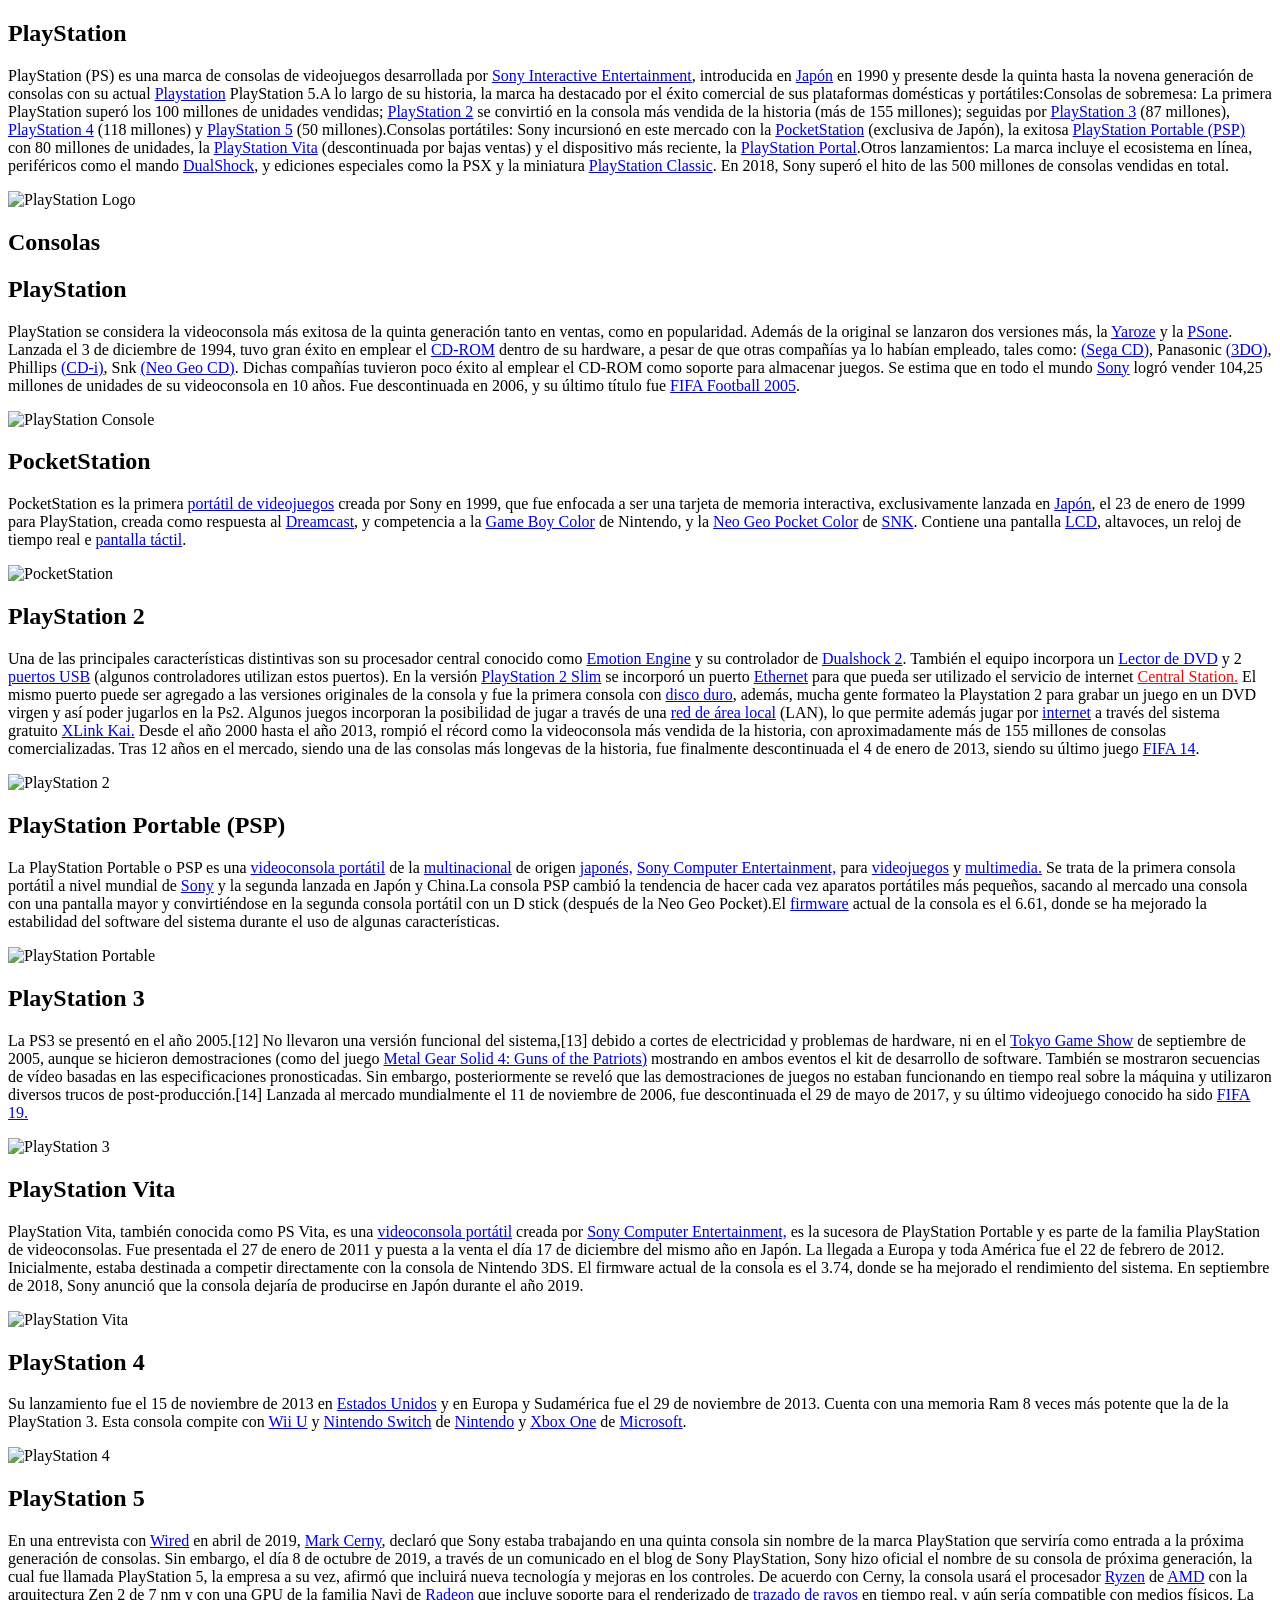
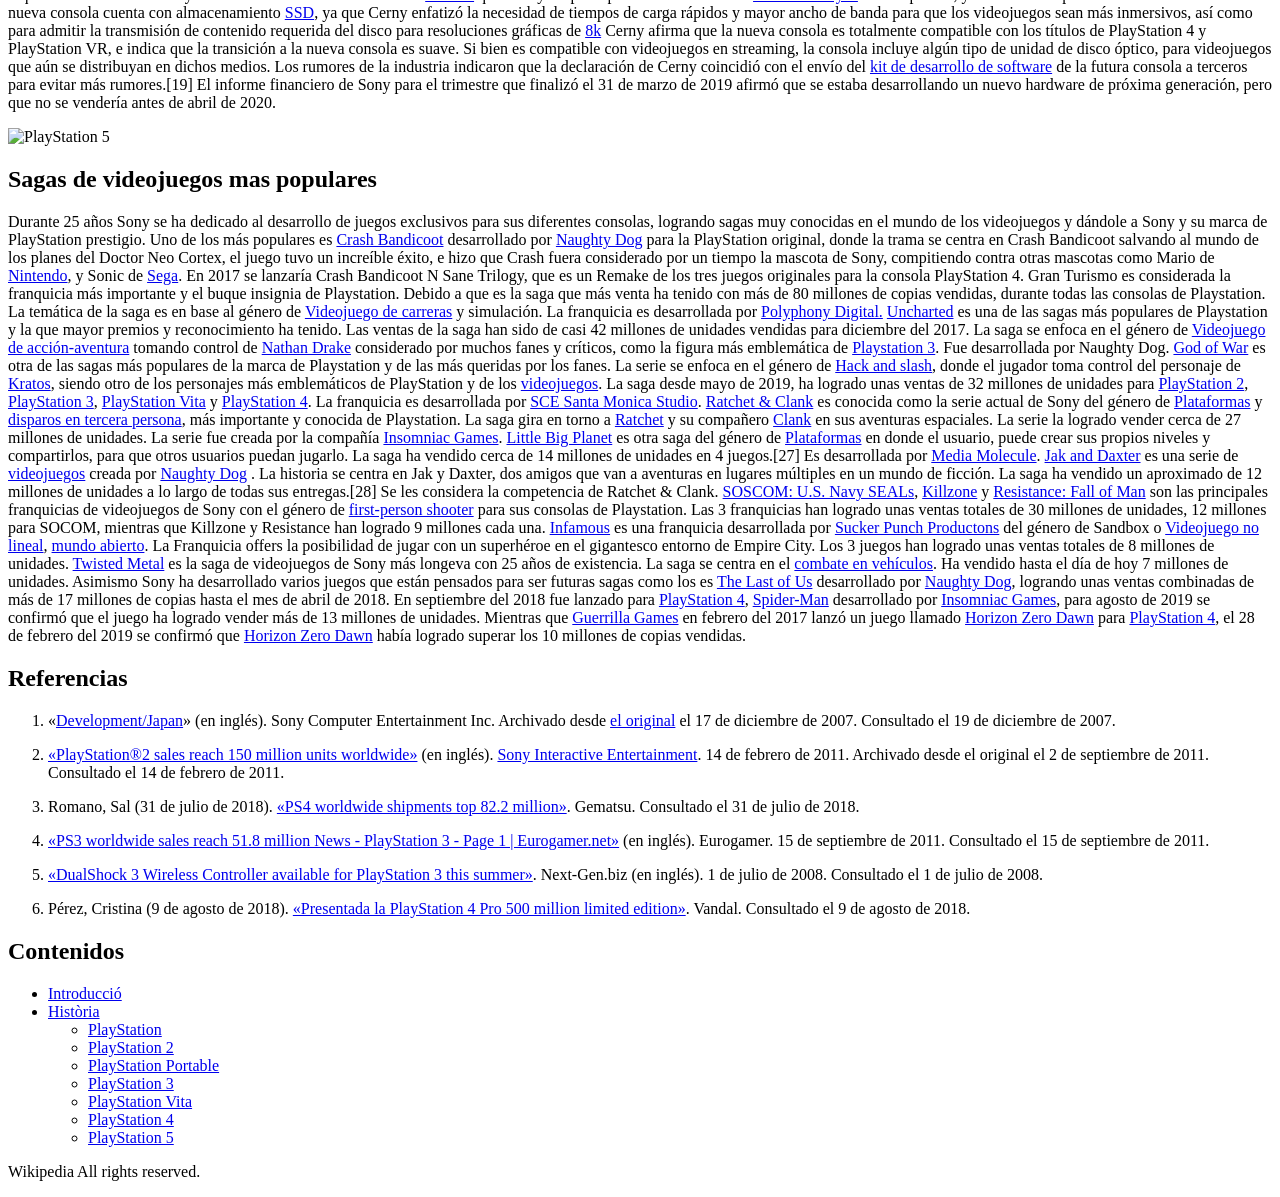
==== commit 71ab841c: "Update PlayStation HTML page title, improve section headings, and add references" ====
--- a/playstation.html
+++ b/playstation.html
@@ -3,7 +3,7 @@
 <head>
     <meta charset="UTF-8">
     <meta name="viewport" content="width=device-width, initial-scale=1.0">
-    <title>Document</title>
+    <title>PlayStation (marca) - Wikipedia</title>
 </head>
 <body>
     <section id="inicio">
@@ -14,10 +14,8 @@
         <img src="https://w7.pngwing.com/pngs/302/296/png-transparent-sony-playstation-logo-playstation-2-logo-ps-logo-angle-text-monochrome-thumbnail.png" alt="PlayStation Logo" width="300">
     </section>
 
-    <h2>Índex</h2>
-    
     <section id="consolas">
-        <h3>Consolas</h3>
+        <h2>Consolas</h2>
         <section id="PlayStation">
             <h2>PlayStation</h2>
             <div>
@@ -107,10 +105,20 @@
 
 Asimismo Sony ha desarrollado varios juegos que están pensados para ser futuras sagas como los es <a href="https://es.wikipedia.org/wiki/PlayStation_(marca)">The Last of Us</a> desarrollado por <a href="https://es.wikipedia.org/wiki/Naughty_Dog">Naughty Dog</a>, logrando unas ventas combinadas de más de 17 millones de copias hasta el mes de abril de 2018. En septiembre del 2018 fue lanzado para <a href="https://es.wikipedia.org/wiki/PlayStation_4">PlayStation 4</a>, <a href="https://es.wikipedia.org/wiki/Spider-Man_(videojuego_de_2018)">Spider-Man</a> desarrollado por <a href="https://es.wikipedia.org/wiki/Insomniac_Games">Insomniac Games</a>, para agosto de 2019 se confirmó que el juego ha logrado vender más de 13 millones de unidades. Mientras que <a href="https://es.wikipedia.org/wiki/Guerrilla_Games">Guerrilla Games</a> en febrero del 2017 lanzó un juego llamado <a href="https://es.wikipedia.org/wiki/Horizon_Zero_Dawn">Horizon Zero Dawn</a> para <a href="https://es.wikipedia.org/wiki/PlayStation_4">PlayStation 4</a>, el 28 de febrero del 2019 se confirmó que <a href="https://es.wikipedia.org/wiki/Horizon_Zero_Dawn">Horizon Zero Dawn</a> había logrado superar los 10 millones de copias vendidas.</p>
 
-    <table></table>
+<section id="referencies">
+    <h2>Referencias</h2>
+    <ol>
+        <li><p>«<a href="https://web.archive.org/web/20071217000000/http://www.sony.com/development/japan">Development/Japan</a>» (en inglés). Sony Computer Entertainment Inc. Archivado desde <a href="https://sonyinteractive.com/en/corporate/data/bizdatajpn_e.html">el original</a> el 17 de diciembre de 2007. Consultado el 19 de diciembre de 2007.</p></li>
 
+        <li><p> <a href="https://web.archive.org/web/20110902150814/http://www.scei.co.jp/corporate/release/110214_e.html">«PlayStation®2 sales reach 150 million units worldwide»</a> (en inglés). <a href="https://es.wikipedia.org/wiki/Sony_Interactive_Entertainment">Sony Interactive Entertainment</a>. 14 de febrero de 2011. Archivado desde el original el 2 de septiembre de 2011. Consultado el 14 de febrero de 2011.</p></li>
+        <li><p>Romano, Sal (31 de julio de 2018). <a href="https://web.archive.org/web/20180731000000/https://gematsu.com/2018/07/31/ps4-worldwide-shipments-top-82-2-million/">«PS4 worldwide shipments top 82.2 million»</a>. Gematsu. Consultado el 31 de julio de 2018.</p></li>
+        <li><p> <a href="https://www.eurogamer.net/ps3-worldwide-sales-reach-51-8-million">«PS3 worldwide sales reach 51.8 million News - PlayStation 3 - Page 1 | Eurogamer.net»</a> (en inglés). Eurogamer. 15 de septiembre de 2011. Consultado el 15 de septiembre de 2011.</p></li>
+        <li><p> <a href="https://web.archive.org/web/20080701000000/http://www.next-gen.biz/2008/07/01/dualshock-3-wireless-controller-available-for-playstation-3-this-summer/">«DualShock 3 Wireless Controller available for PlayStation 3 this summer»</a>. Next-Gen.biz (en inglés). 1 de julio de 2008. Consultado el 1 de julio de 2008.</p></li>
+        <li><p>Pérez, Cristina (9 de agosto de 2018). <a href="https://vandal.elespanol.com/noticia/1350711453/presentada-la-playstation-4-pro-500-million-limited-edition/">«Presentada la PlayStation 4 Pro 500 million limited edition»</a>. Vandal. Consultado el 9 de agosto de 2018.</p></li>
+    </ol>
+</section>
     <nav>
-        <h2>Índex</h2>
+        <h2>Contenidos</h2>
         <ul>
             <li><a href="#inicio">Introducció</a></li>
             <li><a href="#consolas">Història</a>
@@ -128,7 +136,7 @@
     </nav>
 
     <footer>
-        <p>&copy; Wikipedia All rights reserved.</p>
+        <p>Wikipedia All rights reserved.</p>
     </footer>
 </body>
 </html>
